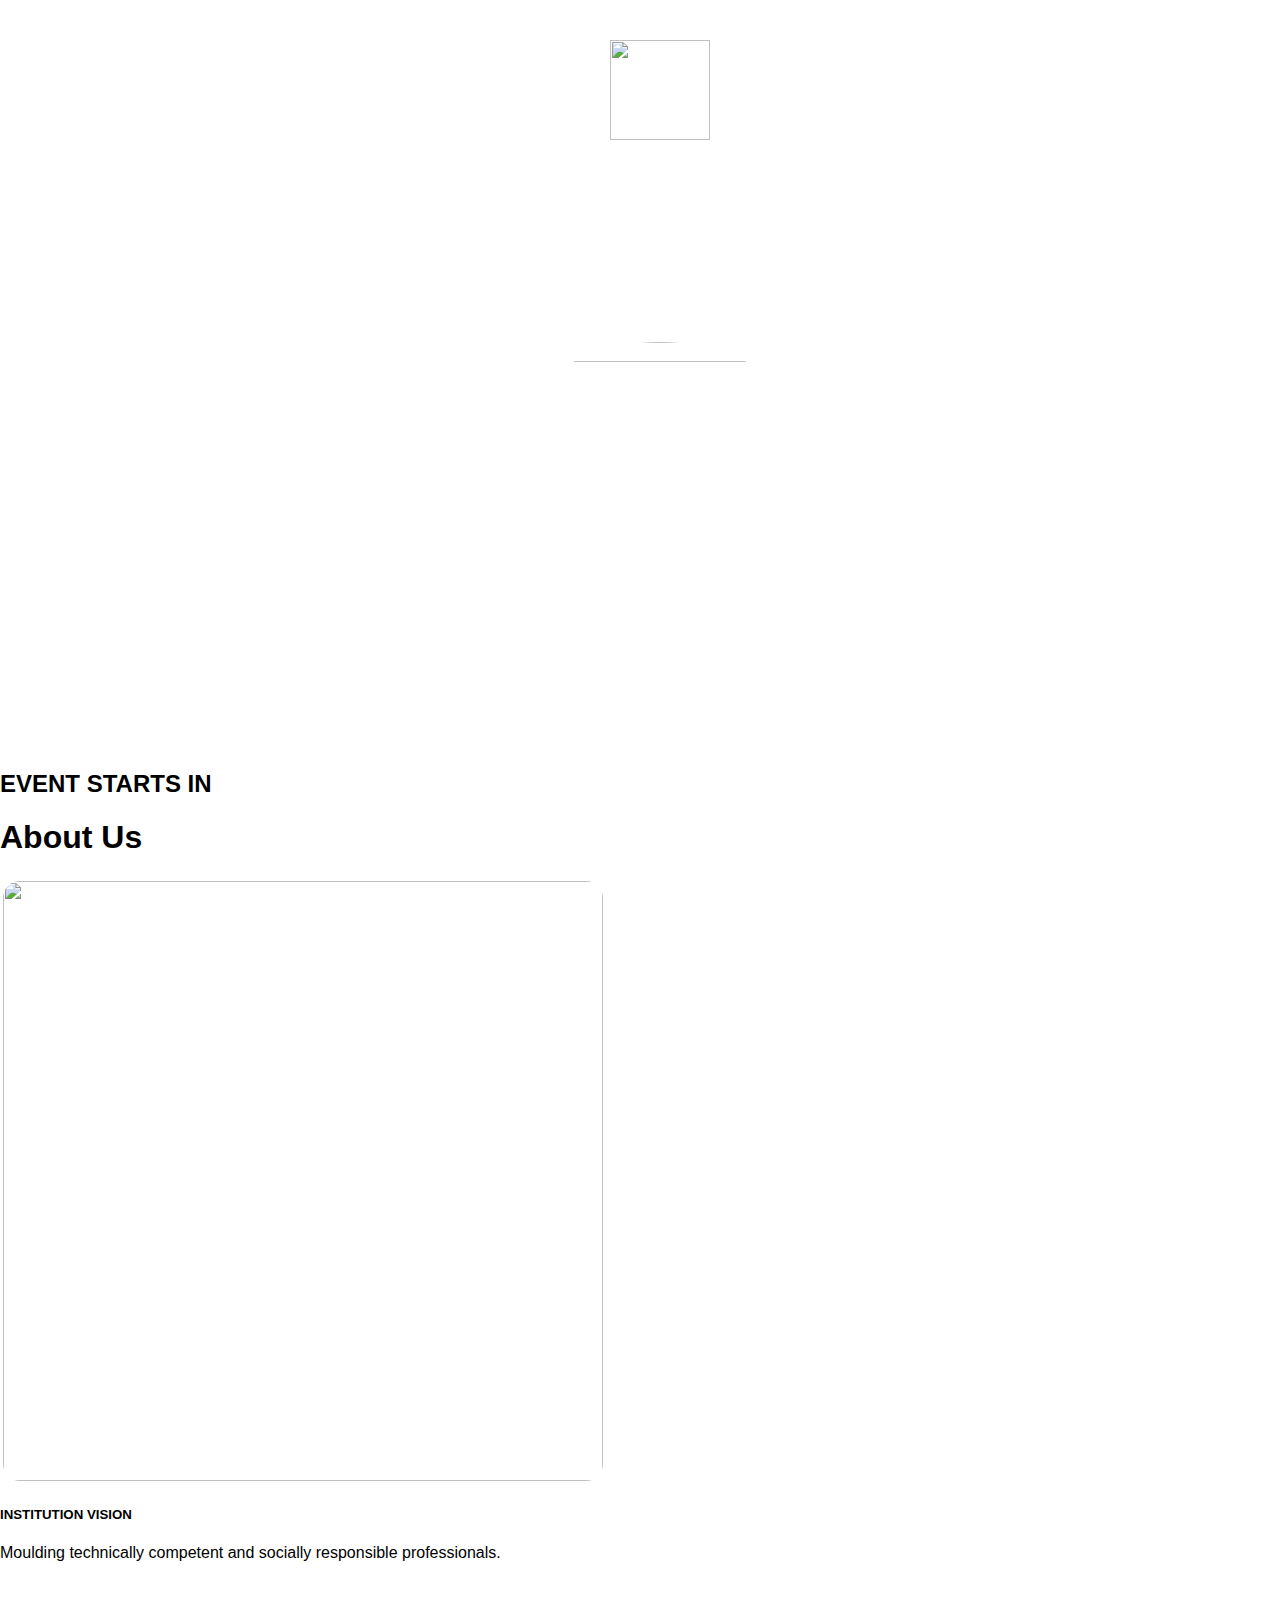
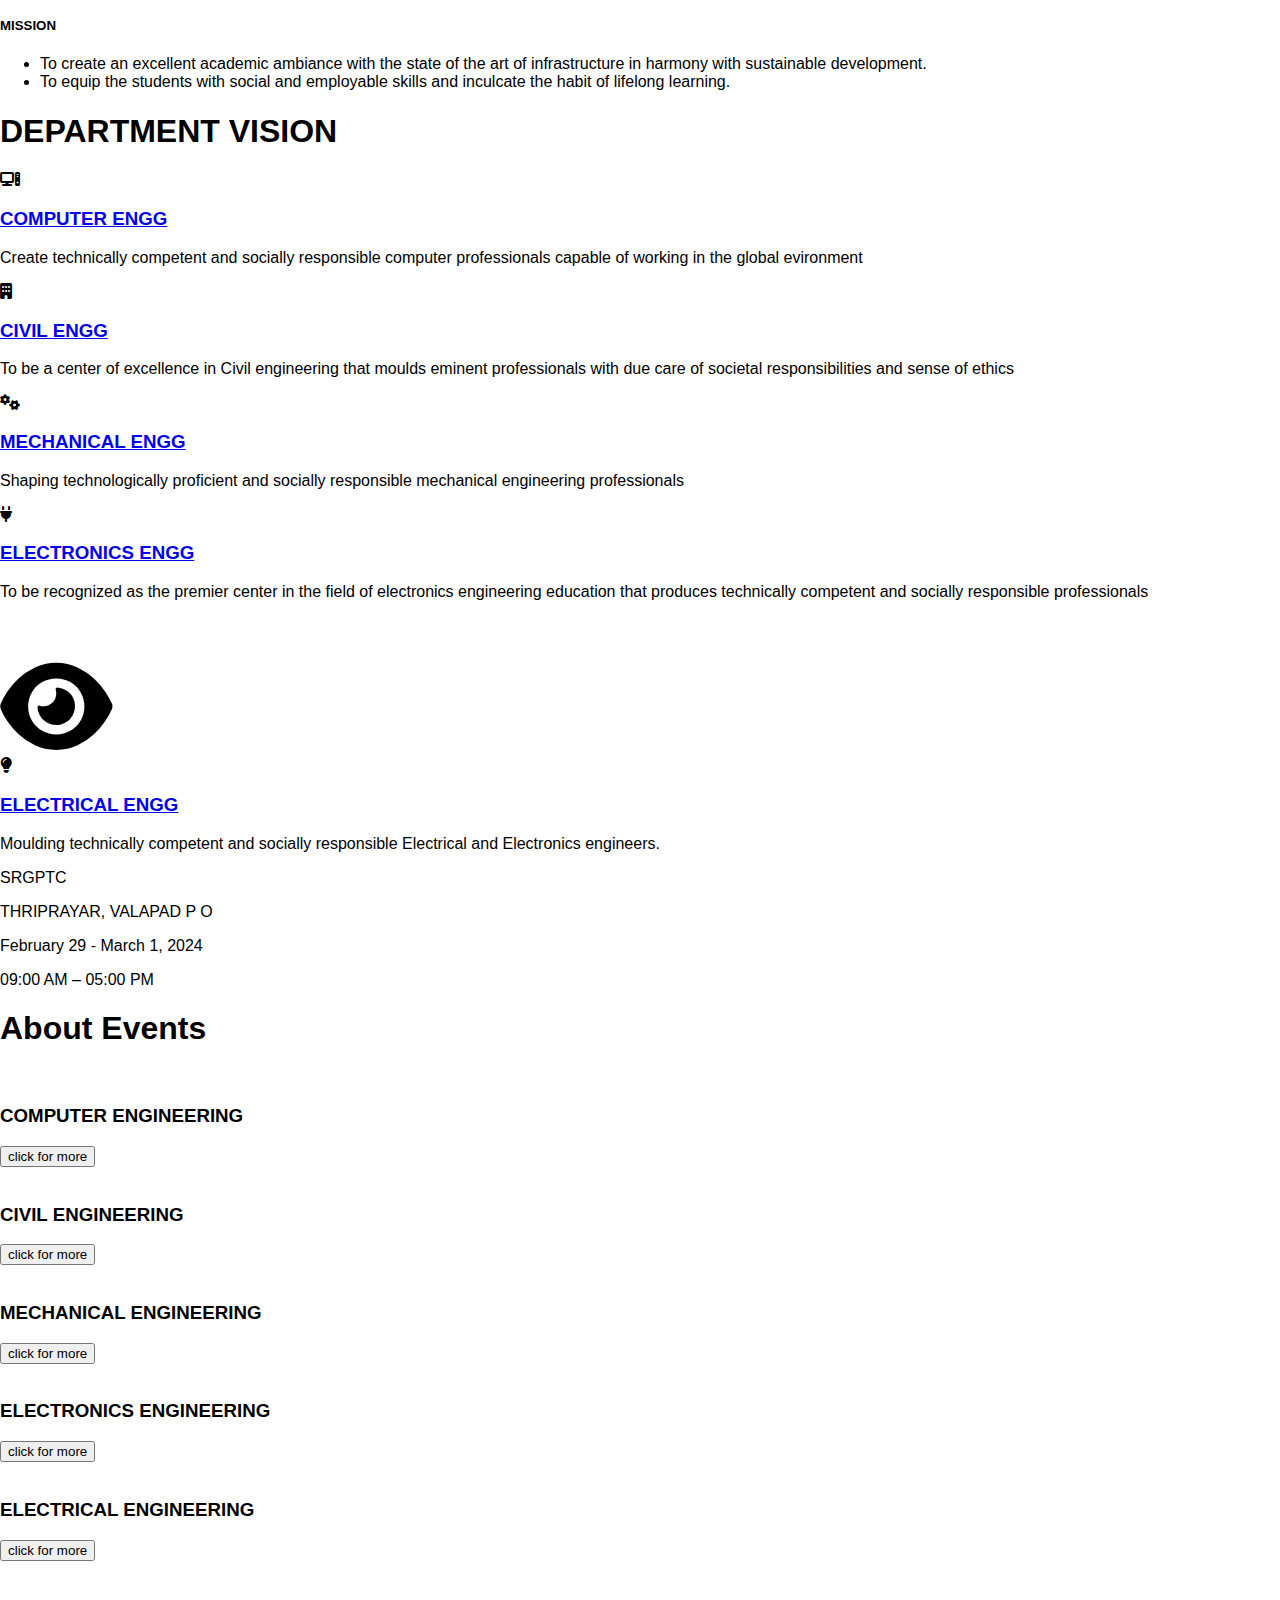
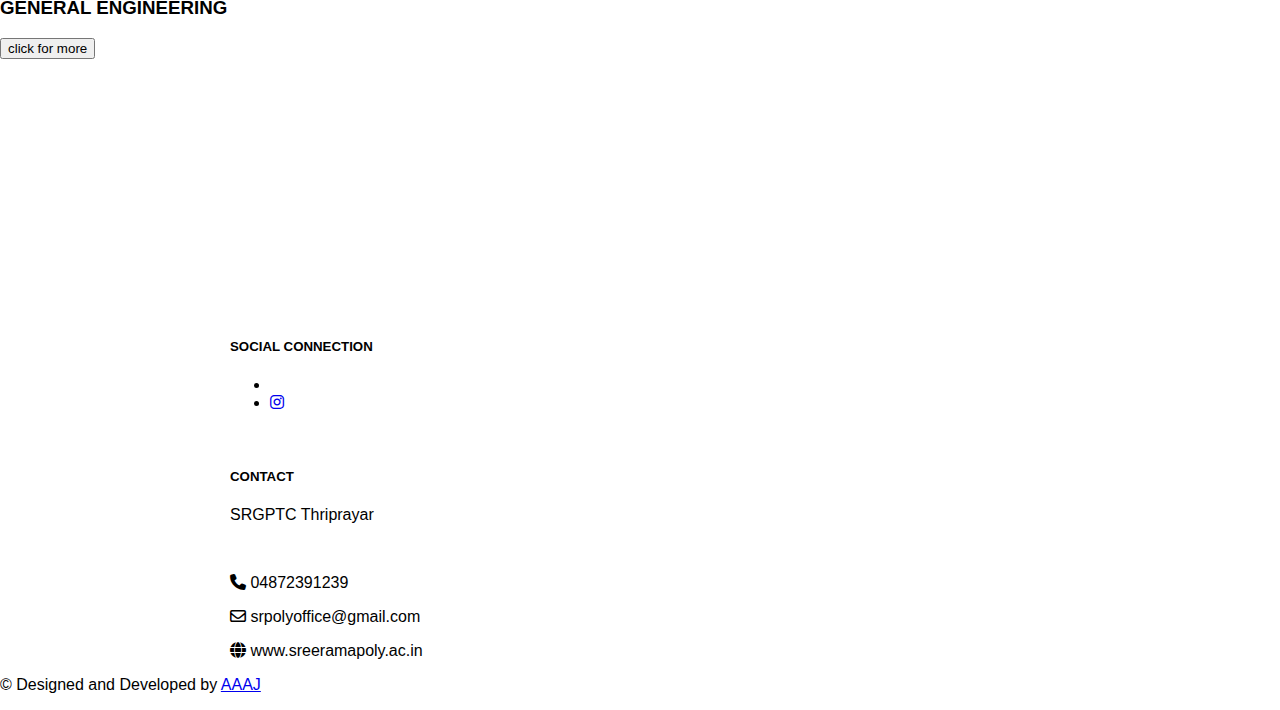
==== index.html @ 1ada5c92 "Add files via upload" ====
<!DOCTYPE html>
<html lang="en">
  <head>
    <!-- Required meta tags -->
    <meta charset="utf-8">
    <meta name="viewport" content="width=device-width, initial-scale=1, shrink-to-fit=no">

    <title>Abinitio 2K24</title>

    <!-- Bootstrap CSS -->
    <link rel="stylesheet" type="text/css" href="assets/css/bootstrap.min.css" >
    <!-- Icon -->
    <link rel="stylesheet" type="text/css" href="assets/fonts/line-icons.css">
    <!-- Slicknav -->
    <link rel="stylesheet" type="text/css" href="assets/css/slicknav.css">
    <!-- Nivo Lightbox -->
    <link rel="stylesheet" type="text/css" href="assets/css/nivo-lightbox.css" >
    <!-- Animate -->
    <link rel="stylesheet" type="text/css" href="assets/css/animate.css">
    <!-- Main Style -->
    <link rel="stylesheet" type="text/css" href="assets/css/main.css">
    <!-- Responsive Style -->
    <link rel="stylesheet" type="text/css" href="assets/css/responsive.css">
    <link rel="stylesheet" href="https://cdnjs.cloudflare.com/ajax/libs/font-awesome/6.5.1/css/all.min.css">
  </head>
  <body>

    <!-- Header Area wrapper Starts -->
    <header >
      <style>
        body {
            font-family: Arial, sans-serif;
            margin: 0;
            padding: 0;
            box-sizing: border-box;
        }

        .containers {
            width: 100%;
            max-width: 100%;
            margin: 0 auto;
            padding: 20px;
            text-align: center;
            background-size: cover;
            height: 710px;
            overflow-y: hidden;

        }
        #v{
          font-size: 100px;
          margin-top: 40px;
        }
        .inner-div {
            width: 900px; /* Set the width to 700px */
            margin: 0 auto; /* Center the inner-div horizontally */
         
            padding: 20px;
            border-radius: 10%;
            height: 670px;
            color: white;
          
           
        }
        .inner-div h1{
          font-size: 45px;
        }

       #pic2{
        
            max-width: 100%;
            height: auto;
            margin-bottom: 20px;
            border-radius: 50%;
        
       }
        @media screen and (max-width: 900px) {
        .inner-div {
          height: 440px;
            max-width: 100%; /* Adjust width for smaller screens */
        }
        .containers{
          max-width: 100%;
          background-size: cover;
          overflow-x: hidden;
          height: 470px;
          
        }
       #pic2 {
            width: 400px;
            height: 400px;
            border-radius: 20%;
            margin-top: -80px;
        }
        .pic{
          width: 50px;
          height: 50px;
        }
        .inner-div h1{
          font-size: 20px;
        }
    }
    </style>
</head>
<body>

<div class="containers" style="background-image: url('assets/img/slider/slide1.jpg');">
    <div class="inner-div">
        <img class="pic wow fadeInUp" src="assets/img/about/ab02450c-d21d-4014-bd0e-b411b7d92161_20240220_162726_0000(1).png" width="100px" height="100px">
        <h1 class=" wow fadeInUp">SREE RAMA GOVT. POLYTECHNIC COLLEGE, THRIPRAYAR.</h1>
        <p class=" wow fadeInUp">PRESENTS</p>            
        <img id="pic2" class="wow bounceIn heading" data-wow-delay="1s" src="assets/img/about/logo-removebg-preview.png" width="400px" height="400px">
    </div>
</div>

    </header>
    <!-- Header Area wrapper End -->

    <!-- Coundown Section Start -->
    <section class="countdown-timer section-padding">
      <div class="container">
        <div class="row text-center">
          <div class="col-md-12 col-sm-12 col-xs-12">
            <div class="heading-count">
              <h2 class="wow fadeInDown" data-wow-delay="0.2s">EVENT STARTS IN </h2>
              <div class="timer">
                <script src="https://static.elfsight.com/platform/platform.js" data-use-service-core defer></script>
<div class="elfsight-app-ce93bc02-f24c-4595-971c-3be0f6fdb427" data-elfsight-app-lazy></div>
    </div>
            </div>
          </div>
          
          </div>
        </div>
      </div>
    </section>
    <div class="about">
      <section id="event-slides " class="section-padding" >
        <div class="container " >
          <div class="row">
            <div class="col-12">
              <div class="section-title-header text-center">
                <h1 class="section-title wow fadeInUp" data-wow-delay="0.2s">About Us</h1>
               
              </div>
            </div >
            <div class="col-md-6 col-lg-6 col-xs-12 wow fadeInRight" data-wow-delay="0.3s">
              <div class="video">
                <img class="img-fluid" src="assets/img/about/college.jpg" alt="" width="600px" height="600px" style="border: 3px solid white; border-radius: 20px;">
              </div>
            </div>
            <div class="col-md-6 col-lg-6 col-xs-12 wow fadeInLeft" data-wow-delay="0.3s">
              
              <h5 id="ah" class="intro-title">INSTITUTION VISION</h5>
              <p class="visionp"> Moulding technically competent and socially responsible professionals. 
              </p><br>
              <h5 id="ah" class="intro-title">MISSION</h5>
              <ul class="list">
                <li> To create an excellent academic ambiance with the state of the art of infrastructure in harmony with sustainable development.</li>
                <li> To equip the students with social and employable skills and inculcate the habit of lifelong learning.</li>
            
              </ul>
            </div>
          </div>
        </div>
      </section>
    </div>
    
    <!-- Coundown Section End -->

     <!-- Services Section Start -->
    <section id="services" class="services section-padding">
      <div class="container">
        <div class="row">
          <div class="col-12">
            <div class="section-title-header text-center">
              <h1 class="section-title wow fadeInUp" data-wow-delay="0.2s">DEPARTMENT VISION</h1>
             
            </div>
          </div>
        </div>
        <div class="row services-wrapper">
          <!-- Services item -->
          <div class="col-md-6 col-lg-4 col-xs-12 padding-none">
            <div class="services-item wow fadeInDown" data-wow-delay="0.2s">
              <div class="services-content">
                <div class="icon">
                  <i class="fa-solid fa-computer"></i>
                </div>
                <h3><a href="#">COMPUTER ENGG</a></h3>
                <p>Create technically competent and socially responsible computer professionals capable of working in the global evironment</p>
                
              </div>
            </div>
          </div>
          <!-- Services item -->
          <div class="col-md-6 col-lg-4 col-xs-12 padding-none">
            <div class="services-item wow fadeInDown" data-wow-delay="0.4s">
             
              <div class="services-content">
                <div class="icon">
                  <i class="fa-solid fa-building"></i>
                </div>
                <h3><a href="#">CIVIL ENGG</a></h3>
                <p>To be a center of excellence in Civil engineering that moulds eminent professionals with due care of societal responsibilities and sense of ethics</p>
              </div>
            </div>
          </div>
          <!-- Services item -->
          <div class="col-md-6 col-lg-4 col-xs-12 padding-none">
            <div class="services-item wow fadeInDown" data-wow-delay="0.6s">
              <div class="icon">
                <i class="fa-solid fa-gears"></i>
              </div>
              <div class="services-content">
                <h3><a href="#">MECHANICAL ENGG</a></h3>
                <p>Shaping technologically proficient and socially responsible mechanical engineering professionals</p>
              </div>
            </div>
          </div>
          <!-- Services item -->
          <div class="col-md-6 col-lg-4 col-xs-12 padding-none">
            <div class="services-item wow fadeInDown" data-wow-delay="0.8s">
              <div class="icon">
                <i class="fa-solid fa-plug"></i>
              </div>
              <div class="services-content">
                <h3><a href="#">ELECTRONICS ENGG</a></h3>
                <p>To be recognized as the premier center in the field of electronics engineering education that produces technically competent and socially responsible professionals</p>
              </div>
            </div>
          </div>
           <!-- Services item -->
          <div class="col-md-6 col-lg-4 col-xs-12 padding-none">
            <div class="services-item wow fadeInDown" data-wow-delay="1s">
             
              <div class="services-content">
                <i id="v" class="fa-solid fa-eye"></i>
              </div>
            </div>
          </div>
           <!-- Services item -->
          <div class="col-md-6 col-lg-4 col-xs-12 padding-none">
            <div class="services-item wow fadeInDown" data-wow-delay="1.2s">
              <div class="icon">
                <i class="fa-solid fa-lightbulb"></i>
              </div>
              <div class="services-content">
                <h3><a href="#">ELECTRICAL ENGG</a></h3>
                <p>Moulding technically competent and socially responsible Electrical and Electronics engineers.
                </p>
              </div>
            </div>
          </div>
          
        </div>
      </div>
    </section>
    <!-- Services Section End -->
    

    <section class="counter-section section-padding">
      <div class="container">
        <div class="row">
          <!-- Counter Item -->
          <div class="col-md-6 col-lg-6 col-xs-12 work-counter-widget text-center">
            <div class="counter wow fadeInRight" data-wow-delay="0.3s">
              <div class="icon"><i class="lni-map"></i></div>
              <p>SRGPTC </p>
              <span>THRIPRAYAR, VALAPAD P O </span>
            </div>
          </div>
          <!-- Counter Item -->
          <div class="col-md-6 col-lg-6 col-xs-12 work-counter-widget text-center">
            <div class="counter wow fadeInRight" data-wow-delay="0.6s">
              <div class="icon"><i class="lni-timer"></i></div>
              <p>February 29 - March 1, 2024</p>
              <span>09:00 AM – 05:00 PM</span>
            </div>
          </div>
          <!-- Counter Item -->
          
          
        </div>
      </div>
    </section>
 
    <!-- About Section Start -->
    <section id="about" class="section-padding">
      <div class="container">
        <div class="row">
          <div class="col-12">
            <div class="section-title-header text-center">
              <h1 class="section-title wow fadeInUp" data-wow-delay="0.2s">About Events</h1>
              
            </div>
          </div>
        </div>
        <div class="row">
          <div class="col-xs-12 col-md-6 col-lg-4">
            <div class="about-item">
              <a href="ct.html"><img class="img-fluid" src="assets/img/about/image.jpg" alt=""></a>
              <div class="about-text">
                <h3>COMPUTER ENGINEERING</h3>
              <button class="btnn">click for more</button>
              </div>
            </div>
          </div>
          <div class="col-xs-12 col-md-6 col-lg-4">
            <div class="about-item">
             <a href="civil.html"> <img class="img-fluid" src="assets/img/about/civil.jpg" alt=""></a>
              <div class="about-text">
                <h3>CIVIL ENGINEERING</h3>
                <button class="btnn">click for more</button>
                
              </div>
            </div>
          </div>
          <div class="col-xs-12 col-md-6 col-lg-4">
            <div class="about-item">
              <a href="mech.html"><img class="img-fluid" src="assets/img/about/mech.jpg" alt=""></a>
              <div class="about-text">
                <h3>MECHANICAL ENGINEERING</h3>
                <button class="btnn">click for more</button>
                
              </div>
            </div>
          </div>
          <div class="col-xs-12 col-md-6 col-lg-4">
            <div class="about-item">
              <a href="el.html"><img class="img-fluid" src="assets/img/about/el.jpg" alt=""></a>
              <div class="about-text">
                <h3>ELECTRONICS ENGINEERING</h3>
                <button class="btnn">click for more</button>
                
              </div>
            </div>
          </div>
          <div class="col-xs-12 col-md-6 col-lg-4">
            <div class="about-item">
              <a href="eee.html"><img class="img-fluid" src="assets/img/about/elec.jpg" alt=""></a>
              <div class="about-text">
                <h3>ELECTRICAL ENGINEERING</h3>
               <button class="btnn">click for more</button>
                
              </div>
            </div>
          </div>
          <div class="col-xs-12 col-md-6 col-lg-4">
            <div class="about-item">
              <a href="institution.html"><img class="img-fluid" src="assets/img/about/gen.jpg" alt=""></a>
              <div class="about-text">
                <h3>GENERAL ENGINEERING</h3>
                <button class="btnn">click for more</button>
                
              </div>
            </div>
          </div>
          
        </div>
      </div>
    </section>
    <!-- About Section End -->

    <!-- Counter Area Start-->
    
    <!-- Counter Area End-->

    <!-- Schedule Section Start -->
    
    <!-- Schedule Section End -->

    <!-- Team Section Start -->
    

    <!-- Gallary Section Start -->
    
    <!-- Gallary Section End -->

    <!-- Ask Question Section Start -->
   

    <!-- Sponsors Section Start -->
    <!-- Sponsors Section End -->

    <!-- Ticket Pricing Area Start -->
    
    

    
    
    <!-- Event Slides Section End -->

    <!-- Blog Section Start -->
    
    <!-- Blog Section End -->

    <!-- Subscribe Area Start -->
  
    <!-- Subscribe Area End -->

    <!-- Map Section Start -->
    <section id="google-map-area">
      <div class="container-fluid">
        <div class="row">
        </div>
      </div>
    </section>
    <!-- Map Section End -->

    <!-- Contact Us Section -->
    
    <!-- Contact Us Section End -->

    <!-- Footer Section Start -->
    <footer id="footer" class="footer-area section-padding">
      <div class="container">
        <div class="row">
          
          
        <style>
          @media screen and (max-width: 900px) {
           .map iframe{
            width:120px ; 
             height: 120px;
             
           }
           .map{
            margin-left: -210px;
            margin-top: 90px;
           }
           .widget{
            margin-left: -85px;
            margin-top: -130px;
            font-size: 1px;
           }
           #foot2 p{
            margin-left: -25px;
           }
           
          .footer-social{
            margin-left: -25px;

          }
          .widget-title{
            margin-left: -25px;

          }
          ul{
            margin-left: 10px;
          }
        }

          #dev{
            margin-left: -50px;
          }
          #foot{
            margin-top: 5%;
            display: flex;
            
          }
          #foot h3{
            margin-right: 10px;
          }
          #foot2{
            margin-top: 5%;
            margin-left: 230px;
            margin-top: -30px;
          }
          .map iframe{
            margin-left: 200px;
            margin-top: -80px;
          }
          .footing{
            width: 300px;
            height: 300px;
            margin-left: -210px;
            margin-top: -80px;
          }
          .f h3{
            margin-left: -150px;
            margin-top: -80px;

          }
          .con{
            color: white;
            list-style: none;
          }
          .developers{
            width: 200px;
            height: 200px;
          }
        </style>
        
          <div id="foot" class="col-md-6 col-lg-3 col-sm-6 col-xs-12 wow fadeInUp" data-wow-delay="0.4s">
            
            <!-- /.widget -->
            <div class="map">
              <iframe src="https://www.google.com/maps/embed?pb=!1m18!1m12!1m3!1d3924.0737172394784!2d76.10749377596535!3d10.415719989711985!2m3!1f0!2f0!3f0!3m2!1i1024!2i768!4f13.1!3m3!1m2!1s0x3ba7f368170f8a53%3A0x8cdce4d5cfda1471!2sSree%20Rama%20Government%20Polytechnic%20College!5e0!3m2!1sen!2sin!4v1708581587283!5m2!1sen!2sin" width="300px" height="300px" style="border:0;" allowfullscreen="" loading="lazy" referrerpolicy="no-referrer-when-downgrade"></iframe>
            </div>


          </div>
          <div  id="foot2" class="col-md-6 col-lg-3 col-sm- col-xs-12 wow fadeInUp" data-wow-delay="0.4s">
            <div class="widget">
              <h5 class="widget-title">SOCIAL CONNECTION</h5>
              <ul class="footer-social">
                <li><a class="facebook" href="https://www.facebook.com/srgptc/photos_by"><i class="lni-facebook-filled"></i></a></li>
                <li><a class="twitter" href="https://www.instagram.com/srgptc/?igsh=MTl0MzJ5bW9sdnE0ZA%3D%3D"><i class="fa-brands fa-instagram"></i></a></li>
                
              </ul>
              <br>
              <h5 class="widget-title">CONTACT</h5>
              <p>SRGPTC Thriprayar</p><br>
              
                <p ><i class="fa-solid fa-phone"></i> 04872391239</p>
               <p class="gamil"><i class="fa-regular fa-envelope"></i> srpolyoffice@gmail.com</p>
               <p class="web"><i class="fa-solid fa-globe"></i> www.sreeramapoly.ac.in</p>
           
            </div>

          </div>
        </div>
      </div>
    </footer>
    <!-- Footer Section End -->

    <div id="copyright">
      <div class="container">
        <div class="row">
          <div class="col-md-12">
            <div class="site-info">
              <p>© Designed and Developed by <a href="http://uideck.com" rel="nofollow">AAAJ</a></p>
            </div>      
          </div>
        </div>
      </div>
    </div>

    <!-- Go to Top Link -->
    <a href="#" class="back-to-top">
    	<i class="lni-chevron-up"></i>
    </a>

    <div id="preloader">
      <div class="sk-circle">
        <div class="sk-circle1 sk-child"></div>
        <div class="sk-circle2 sk-child"></div>
        <div class="sk-circle3 sk-child"></div>
        <div class="sk-circle4 sk-child"></div>
        <div class="sk-circle5 sk-child"></div>
        <div class="sk-circle6 sk-child"></div>
        <div class="sk-circle7 sk-child"></div>
        <div class="sk-circle8 sk-child"></div>
        <div class="sk-circle9 sk-child"></div>
        <div class="sk-circle10 sk-child"></div>
        <div class="sk-circle11 sk-child"></div>
        <div class="sk-circle12 sk-child"></div>
      </div>
    </div>

    <!-- jQuery first, then Popper.js, then Bootstrap JS -->
    <script src="assets/js/jquery-min.js"></script>
    <script src="assets/js/popper.min.js"></script>
    <script src="assets/js/bootstrap.min.js"></script>
    <script src="assets/js/jquery.countdown.min.js"></script>
    <script src="assets/js/jquery.nav.js"></script>
    <script src="assets/js/jquery.easing.min.js"></script>
    <script src="assets/js/wow.js"></script>
    <script src="assets/js/jquery.slicknav.js"></script>
    <script src="assets/js/nivo-lightbox.js"></script>
    <script src="assets/js/main.js"></script>
  </body>
</html>
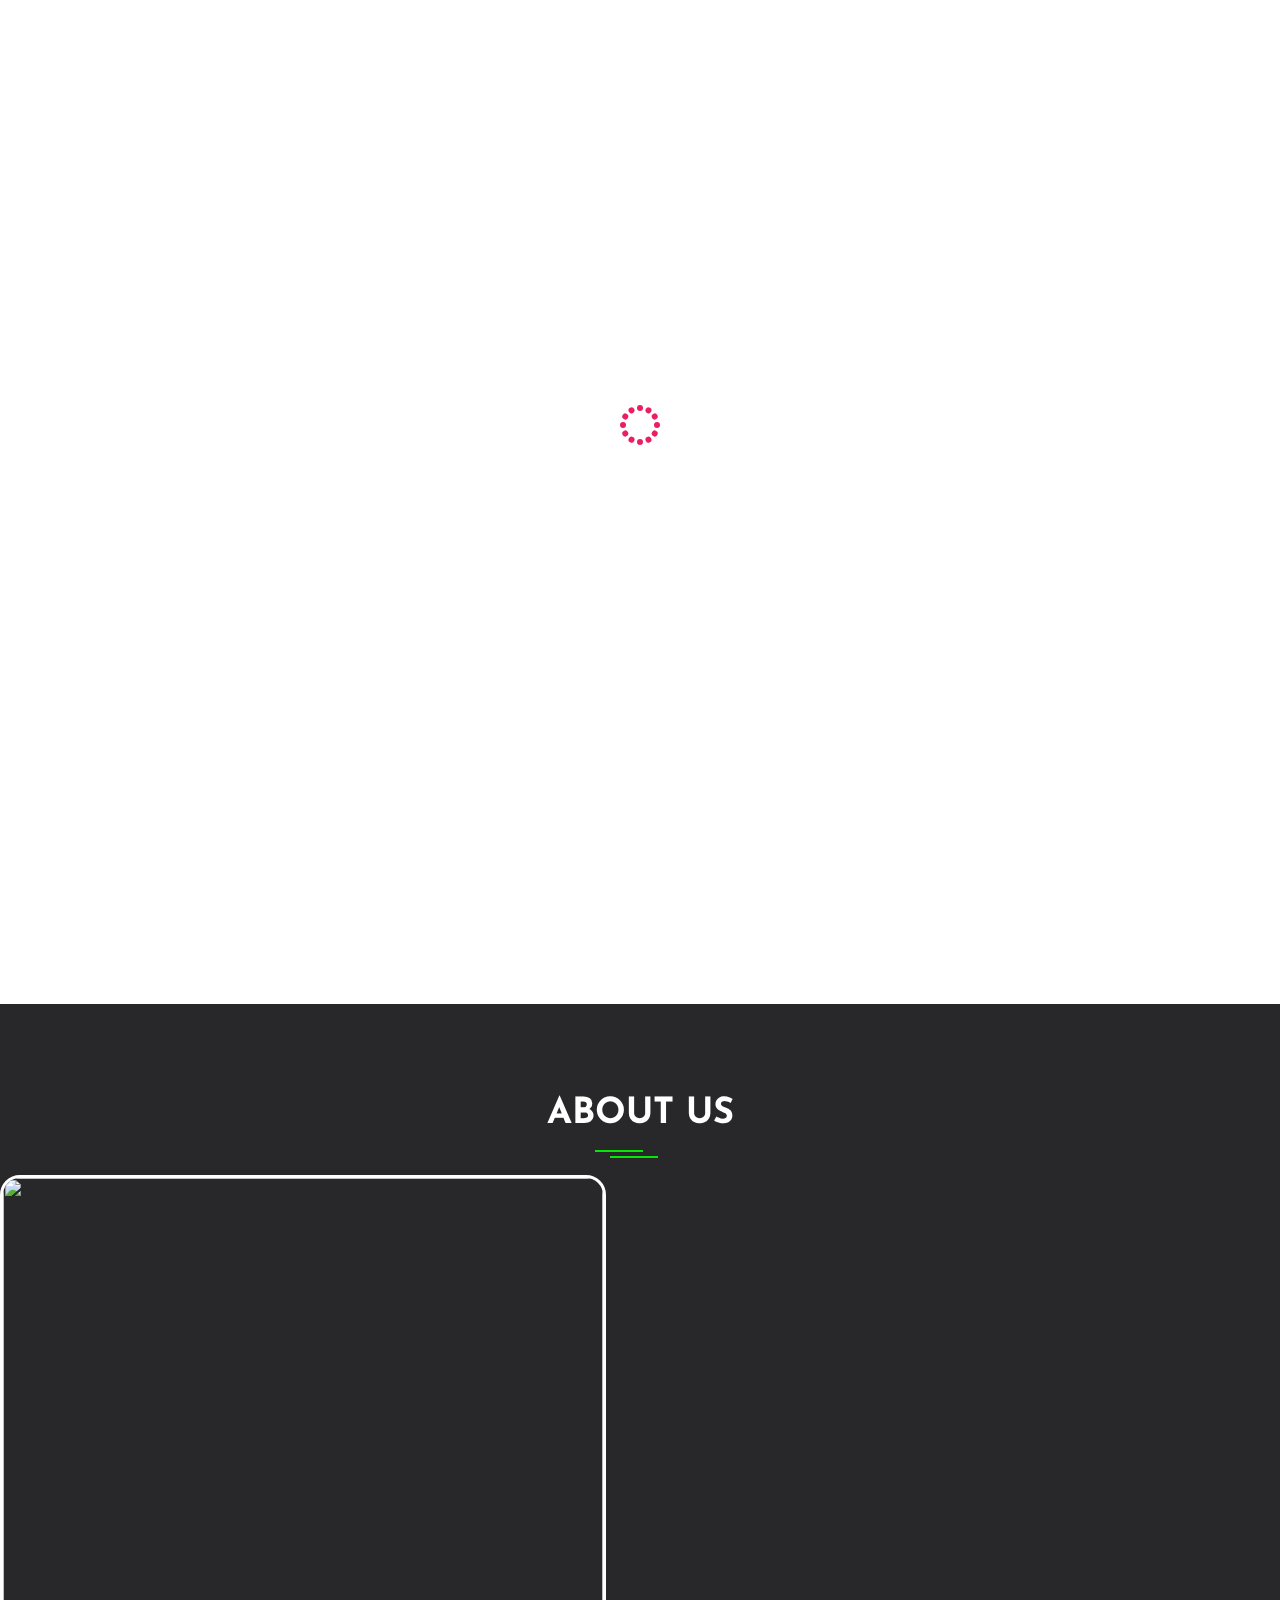
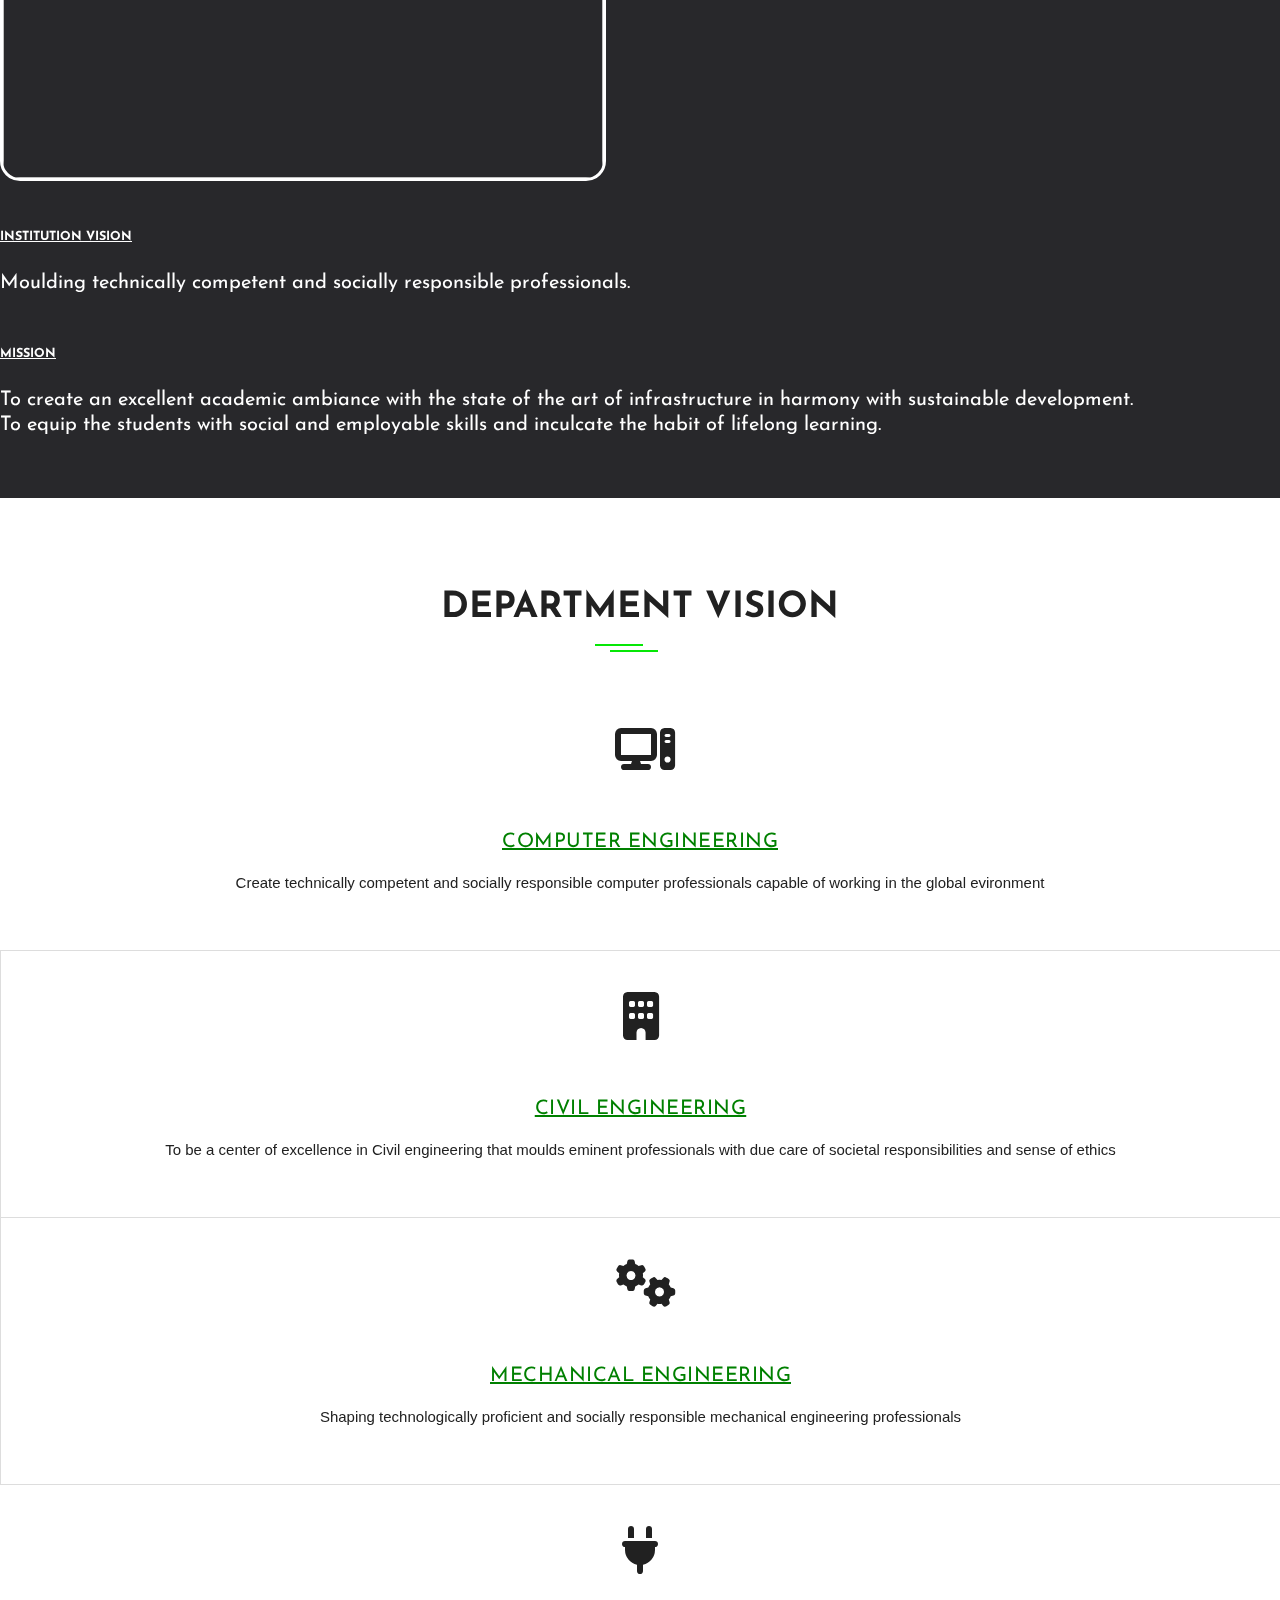
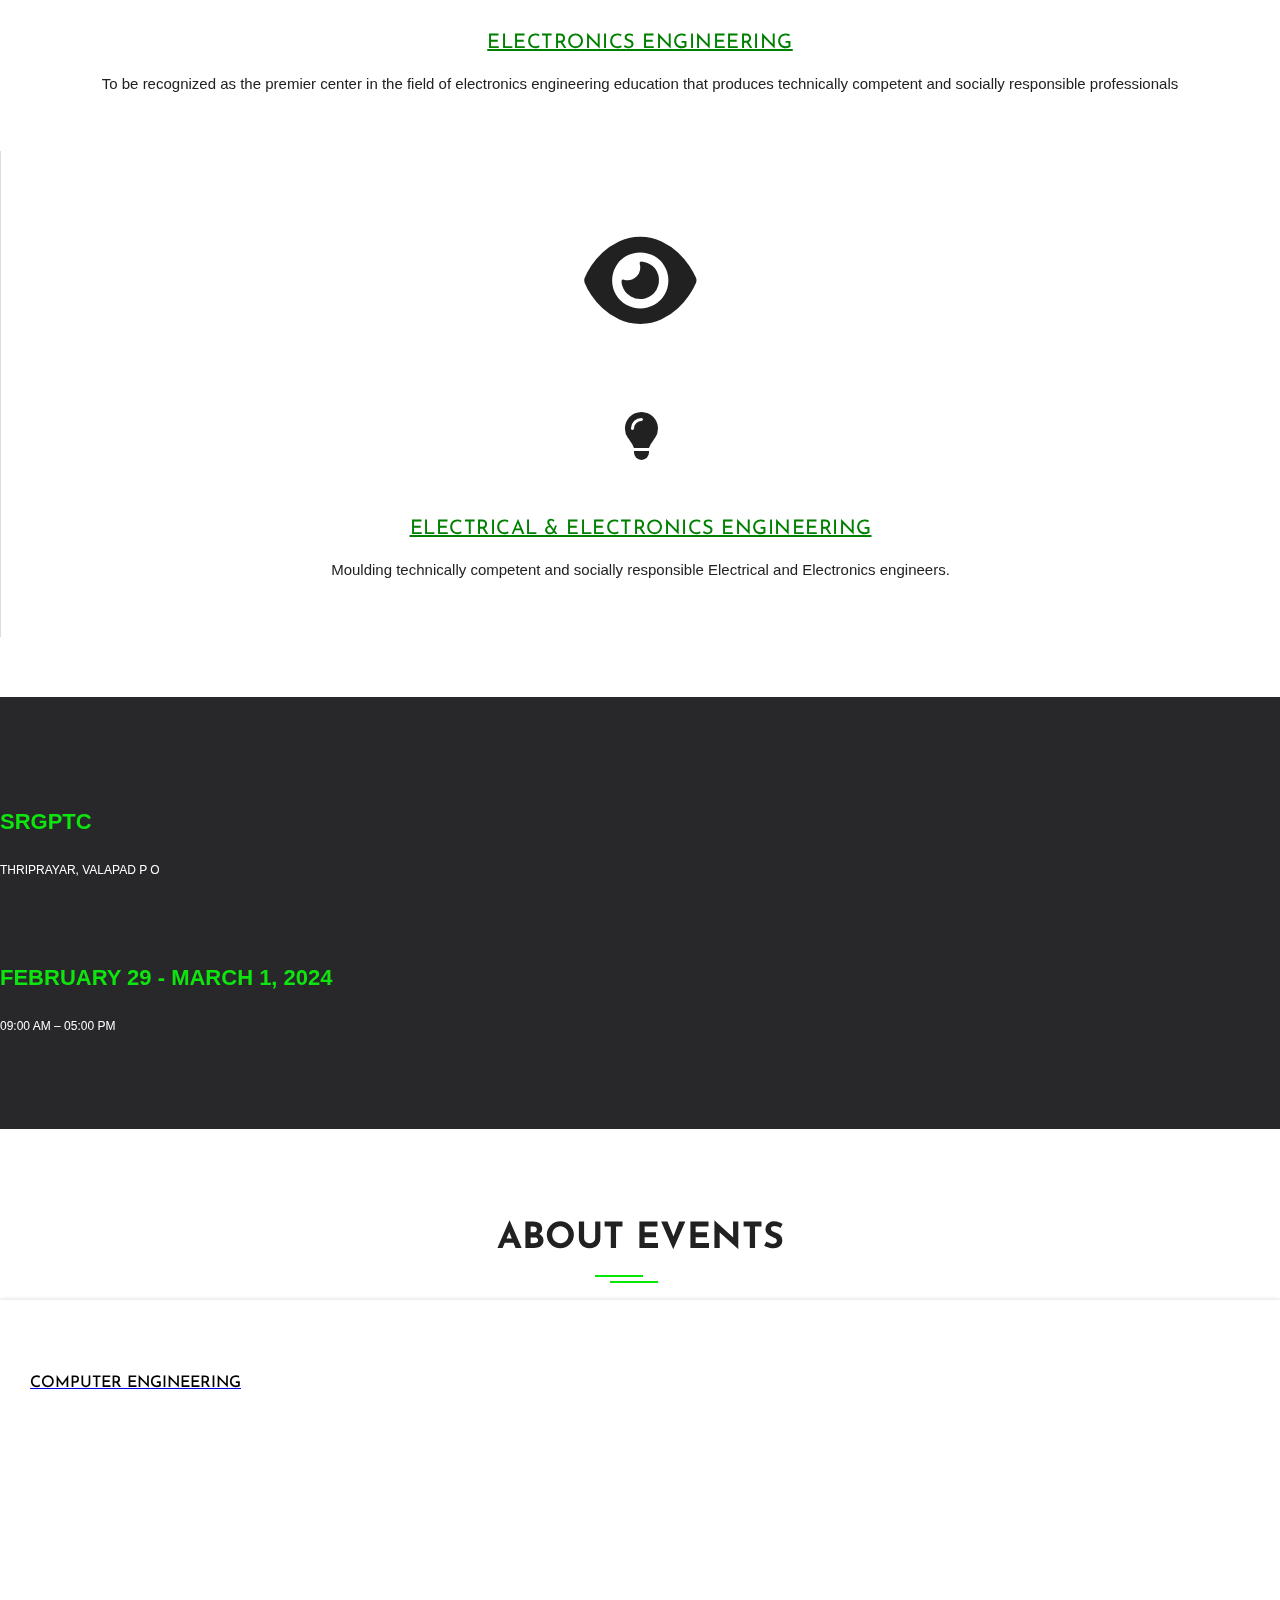
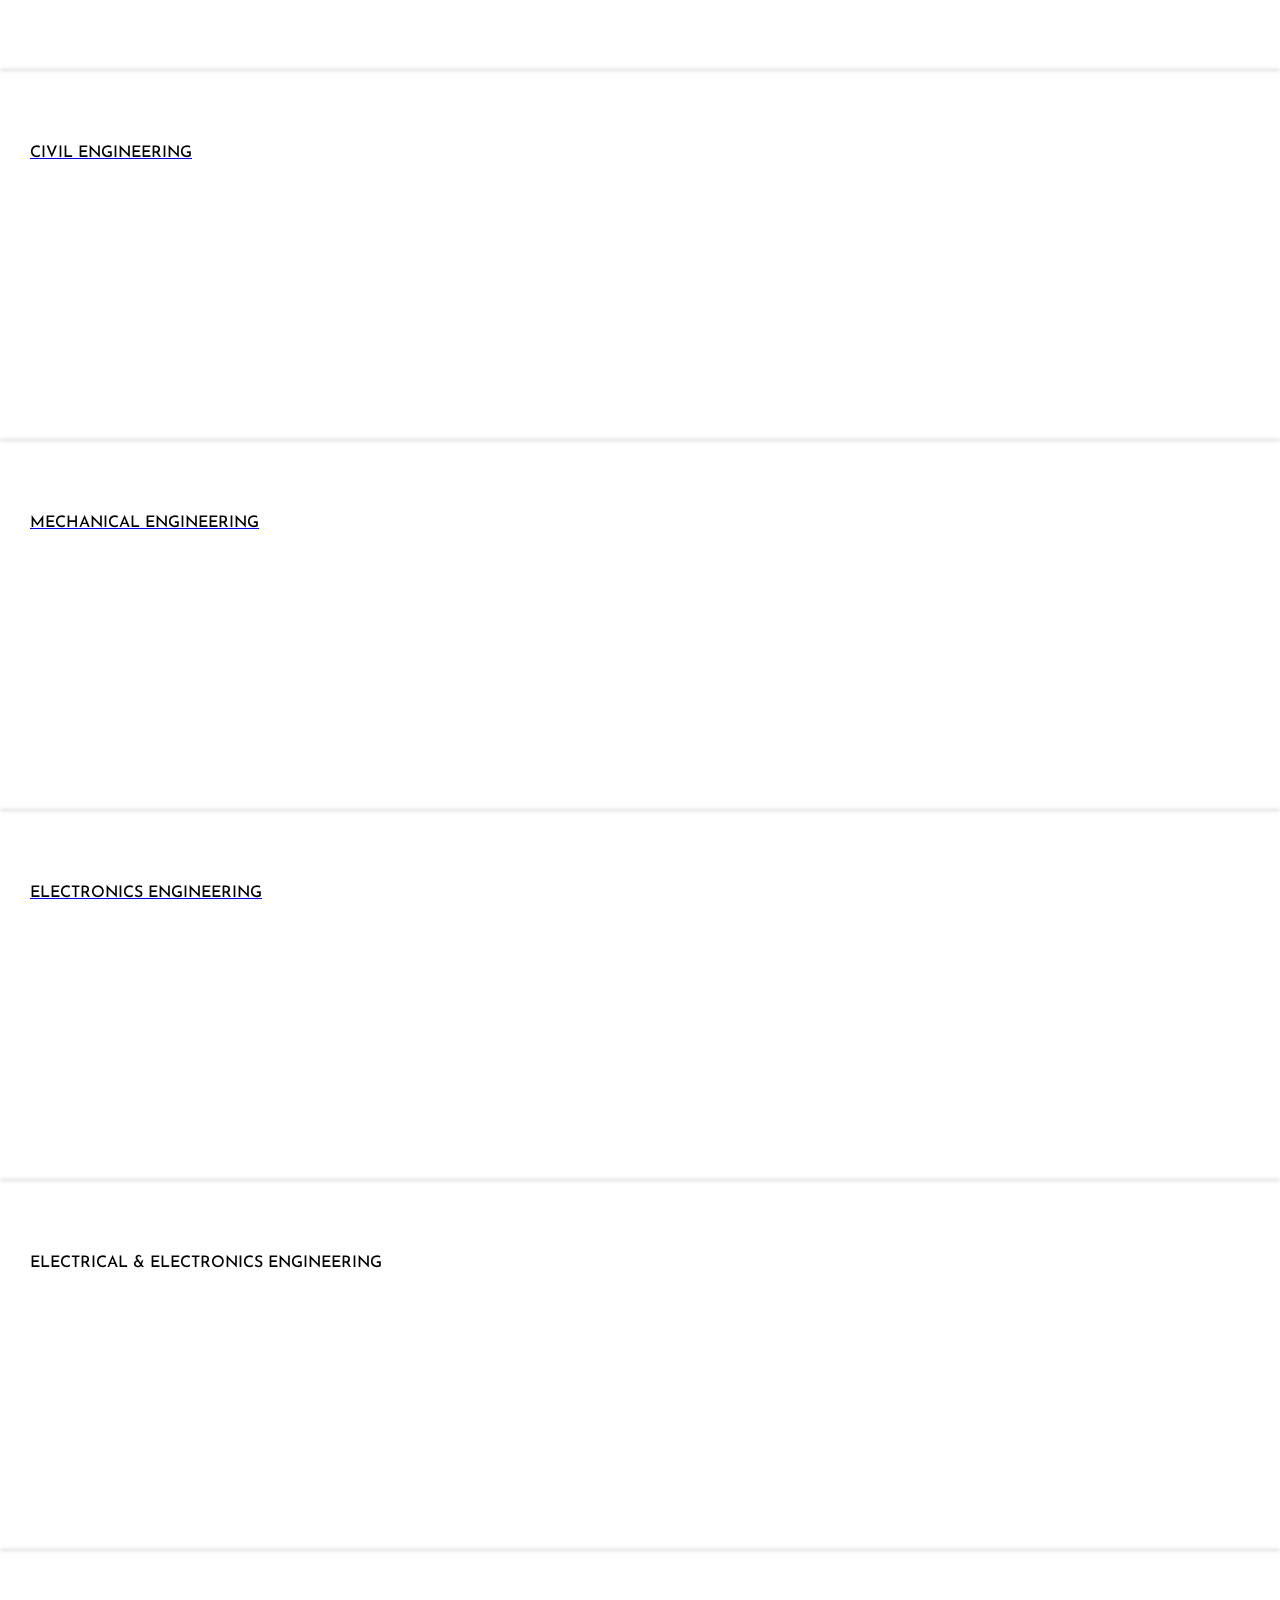
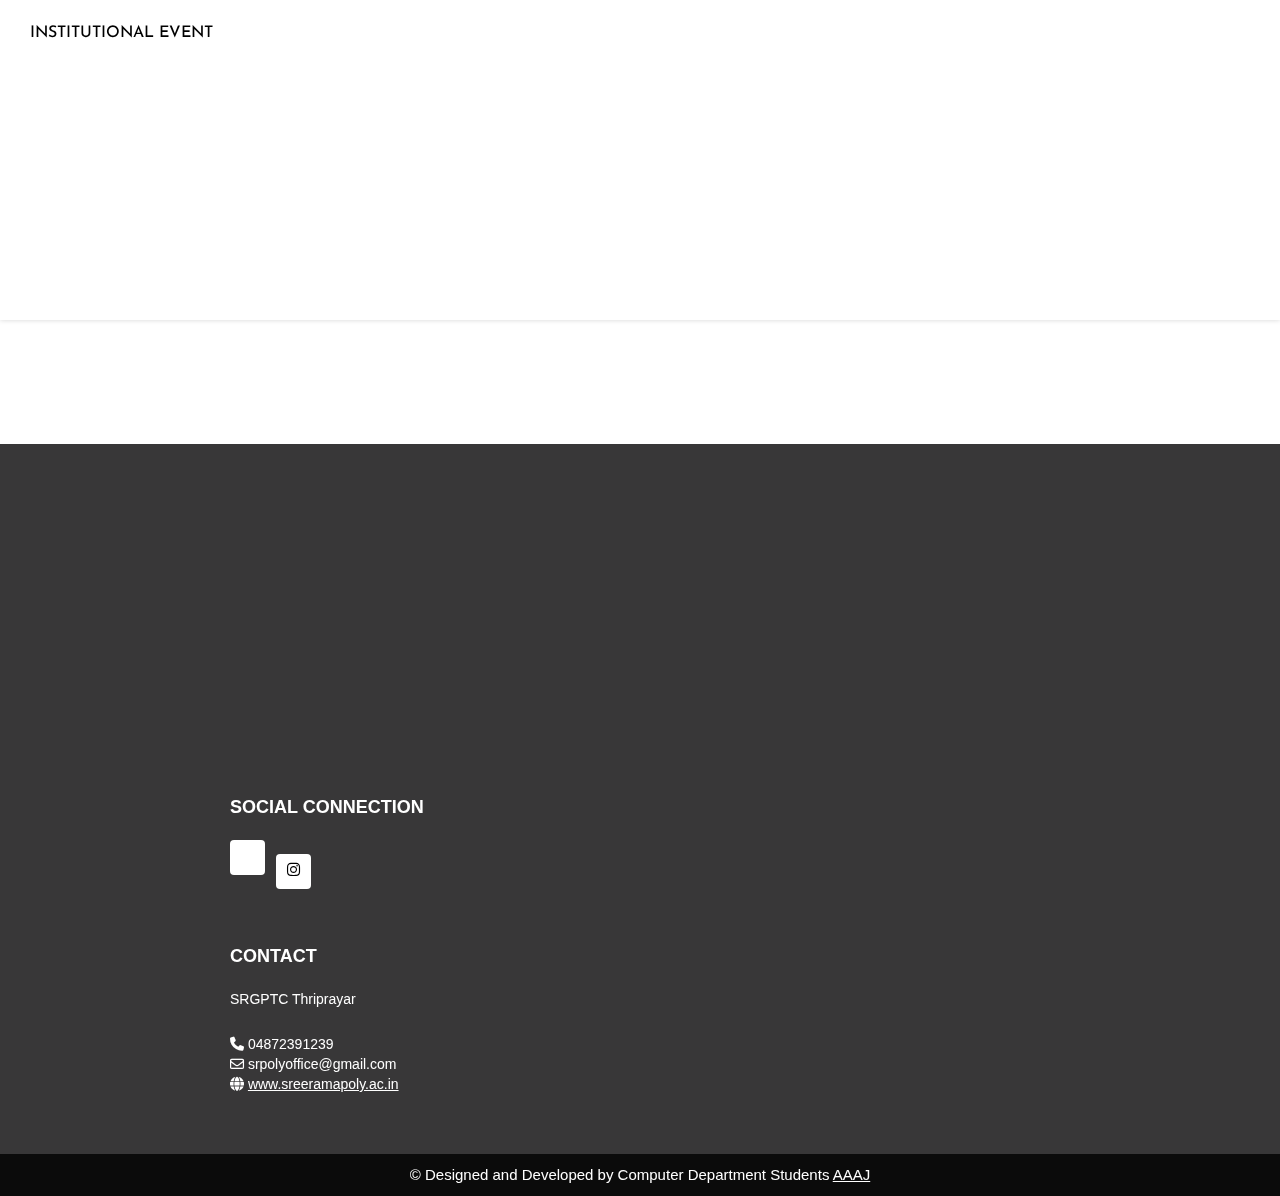
==== commit 00ff93c4: "Add files via upload" ====
--- a/index.html
+++ b/index.html
@@ -46,10 +46,17 @@
             overflow-y: hidden;
 
         }
+        
         #v{
           font-size: 100px;
           margin-top: 40px;
         }
+       #sree{
+        font-size: 29px;
+       }
+       #ah{
+        font-family: 'Josefin Sans', sans-serif;
+       }
         .inner-div {
             width: 900px; /* Set the width to 700px */
             margin: 0 auto; /* Center the inner-div horizontally */
@@ -67,10 +74,12 @@
 
        #pic2{
         
-            max-width: 100%;
-            height: auto;
-            margin-bottom: 20px;
-            border-radius: 50%;
+        max-width: 100%;
+        height: 625px;
+        margin-bottom: 51px;
+        border-radius: 50%;
+        width: 619px;
+        margin-top: -129px;
         
        }
         @media screen and (max-width: 900px) {
@@ -87,7 +96,7 @@
         }
        #pic2 {
             width: 400px;
-            height: 400px;
+            height: 343px;
             border-radius: 20%;
             margin-top: -80px;
         }
@@ -96,7 +105,11 @@
           height: 50px;
         }
         .inner-div h1{
-          font-size: 20px;
+          font-size: 11px;
+        }
+        #present{
+          font-size: 10px;
+          font-weight: bold;
         }
     }
     </style>
@@ -106,8 +119,8 @@
 <div class="containers" style="background-image: url('assets/img/slider/slide1.jpg');">
     <div class="inner-div">
         <img class="pic wow fadeInUp" src="assets/img/about/ab02450c-d21d-4014-bd0e-b411b7d92161_20240220_162726_0000(1).png" width="100px" height="100px">
-        <h1 class=" wow fadeInUp">SREE RAMA GOVT. POLYTECHNIC COLLEGE, THRIPRAYAR.</h1>
-        <p class=" wow fadeInUp">PRESENTS</p>            
+        <h1 id="sree" class=" wow fadeInUp">SREE RAMA GOVT. POLYTECHNIC COLLEGE, THRIPRAYAR.</h1>
+        <p id="present" class=" wow fadeInUp">PRESENTS</p>            
         <img id="pic2" class="wow bounceIn heading" data-wow-delay="1s" src="assets/img/about/logo-removebg-preview.png" width="400px" height="400px">
     </div>
 </div>
@@ -150,10 +163,10 @@
             </div>
             <div class="col-md-6 col-lg-6 col-xs-12 wow fadeInLeft" data-wow-delay="0.3s">
               
-              <h5 id="ah" class="intro-title">INSTITUTION VISION</h5>
+              <h5 id="ah" class="intro-title" style="padding-top: 19px;"><u>INSTITUTION VISION</u></h5>
               <p class="visionp"> Moulding technically competent and socially responsible professionals. 
               </p><br>
-              <h5 id="ah" class="intro-title">MISSION</h5>
+              <h5 id="ah" class="intro-title"><u>MISSION</u></h5>
               <ul class="list">
                 <li> To create an excellent academic ambiance with the state of the art of infrastructure in harmony with sustainable development.</li>
                 <li> To equip the students with social and employable skills and inculcate the habit of lifelong learning.</li>
@@ -186,7 +199,7 @@
                 <div class="icon">
                   <i class="fa-solid fa-computer"></i>
                 </div>
-                <h3><a href="#">COMPUTER ENGG</a></h3>
+                <h3><a href="">COMPUTER ENGINEERING</a></h3>
                 <p>Create technically competent and socially responsible computer professionals capable of working in the global evironment</p>
                 
               </div>
@@ -200,7 +213,7 @@
                 <div class="icon">
                   <i class="fa-solid fa-building"></i>
                 </div>
-                <h3><a href="#">CIVIL ENGG</a></h3>
+                <h3><a href="">CIVIL ENGINEERING</a></h3>
                 <p>To be a center of excellence in Civil engineering that moulds eminent professionals with due care of societal responsibilities and sense of ethics</p>
               </div>
             </div>
@@ -212,7 +225,7 @@
                 <i class="fa-solid fa-gears"></i>
               </div>
               <div class="services-content">
-                <h3><a href="#">MECHANICAL ENGG</a></h3>
+                <h3><a href="">MECHANICAL ENGINEERING</a></h3>
                 <p>Shaping technologically proficient and socially responsible mechanical engineering professionals</p>
               </div>
             </div>
@@ -224,7 +237,7 @@
                 <i class="fa-solid fa-plug"></i>
               </div>
               <div class="services-content">
-                <h3><a href="#">ELECTRONICS ENGG</a></h3>
+                <h3><a href="">ELECTRONICS ENGINEERING</a></h3>
                 <p>To be recognized as the premier center in the field of electronics engineering education that produces technically competent and socially responsible professionals</p>
               </div>
             </div>
@@ -245,7 +258,7 @@
                 <i class="fa-solid fa-lightbulb"></i>
               </div>
               <div class="services-content">
-                <h3><a href="#">ELECTRICAL ENGG</a></h3>
+                <h3><a href="">ELECTRICAL & ELECTRONICS ENGINEERING </a></h3>
                 <p>Moulding technically competent and socially responsible Electrical and Electronics engineers.
                 </p>
               </div>
@@ -300,8 +313,8 @@
             <div class="about-item">
               <a href="ct.html"><img class="img-fluid" src="assets/img/about/image.jpg" alt=""></a>
               <div class="about-text">
-                <h3>COMPUTER ENGINEERING</h3>
-              <button class="btnn">click for more</button>
+                <a class="link" href="ct.html"><h3>COMPUTER ENGINEERING</h3></a>
+             
               </div>
             </div>
           </div>
@@ -309,8 +322,8 @@
             <div class="about-item">
              <a href="civil.html"> <img class="img-fluid" src="assets/img/about/civil.jpg" alt=""></a>
               <div class="about-text">
-                <h3>CIVIL ENGINEERING</h3>
-                <button class="btnn">click for more</button>
+                <a class="link" href="civil.html"><h3>CIVIL ENGINEERING</h3></a>
+                
                 
               </div>
             </div>
@@ -319,8 +332,8 @@
             <div class="about-item">
               <a href="mech.html"><img class="img-fluid" src="assets/img/about/mech.jpg" alt=""></a>
               <div class="about-text">
-                <h3>MECHANICAL ENGINEERING</h3>
-                <button class="btnn">click for more</button>
+                <a class="link" href="mech.html"><h3>MECHANICAL ENGINEERING</h3></a>
+                
                 
               </div>
             </div>
@@ -329,28 +342,28 @@
             <div class="about-item">
               <a href="el.html"><img class="img-fluid" src="assets/img/about/el.jpg" alt=""></a>
               <div class="about-text">
-                <h3>ELECTRONICS ENGINEERING</h3>
-                <button class="btnn">click for more</button>
+                <a class="link" href="el.html"><h3>ELECTRONICS ENGINEERING</h3></a>
+                
                 
               </div>
             </div>
           </div>
           <div class="col-xs-12 col-md-6 col-lg-4">
             <div class="about-item">
-              <a href="eee.html"><img class="img-fluid" src="assets/img/about/elec.jpg" alt=""></a>
+             <img class="img-fluid" src="assets/img/about/elec.jpg" onclick="alert('Currently not available')"  alt="">
               <div class="about-text">
-                <h3>ELECTRICAL ENGINEERING</h3>
-               <button class="btnn">click for more</button>
+                <h3 onclick="alert('Currently not available')" >ELECTRICAL & ELECTRONICS ENGINEERING</h3>
+               
                 
               </div>
             </div>
           </div>
           <div class="col-xs-12 col-md-6 col-lg-4">
             <div class="about-item">
-              <a href="institution.html"><img class="img-fluid" src="assets/img/about/gen.jpg" alt=""></a>
+              <img class="img-fluid" src="assets/img/about/gen.jpg" onclick="alert('Currently not available')"  alt="">
               <div class="about-text">
-                <h3>GENERAL ENGINEERING</h3>
-                <button class="btnn">click for more</button>
+                <h3 onclick="alert('Currently not available')" >INSTITUTIONAL EVENT</h3>
+                
                 
               </div>
             </div>
@@ -489,6 +502,9 @@
             width: 200px;
             height: 200px;
           }
+          .acin{
+            color: white;
+          }
         </style>
         
           <div id="foot" class="col-md-6 col-lg-3 col-sm-6 col-xs-12 wow fadeInUp" data-wow-delay="0.4s">
@@ -504,7 +520,7 @@
             <div class="widget">
               <h5 class="widget-title">SOCIAL CONNECTION</h5>
               <ul class="footer-social">
-                <li><a class="facebook" href="https://www.facebook.com/srgptc/photos_by"><i class="lni-facebook-filled"></i></a></li>
+                <li><a class="facebook" href="https://www.facebook.com/srgptc/"><i class="lni-facebook-filled"></i></a></li>
                 <li><a class="twitter" href="https://www.instagram.com/srgptc/?igsh=MTl0MzJ5bW9sdnE0ZA%3D%3D"><i class="fa-brands fa-instagram"></i></a></li>
                 
               </ul>
@@ -514,7 +530,7 @@
               
                 <p ><i class="fa-solid fa-phone"></i> 04872391239</p>
                <p class="gamil"><i class="fa-regular fa-envelope"></i> srpolyoffice@gmail.com</p>
-               <p class="web"><i class="fa-solid fa-globe"></i> www.sreeramapoly.ac.in</p>
+               <p class="web"><i class="fa-solid fa-globe"></i> <a class="acin" href="http://sreeramapoly.ac.in/">www.sreeramapoly.ac.in</a> </p>
            
             </div>
 
@@ -529,7 +545,7 @@
         <div class="row">
           <div class="col-md-12">
             <div class="site-info">
-              <p>© Designed and Developed by <a href="http://uideck.com" rel="nofollow">AAAJ</a></p>
+              <p>© Designed and Developed by Computer Department Students <a  href="" rel="nofollow">AAAJ</a></p>
             </div>      
           </div>
         </div>
@@ -571,3 +587,4 @@
     <script src="assets/js/main.js"></script>
   </body>
 </html>
+
--- a/assets/css/main.css
+++ b/assets/css/main.css
@@ -0,0 +1,2262 @@
+@import url("https://fonts.googleapis.com/css?family=Lato:400|Josefin+Sans:700");
+html {
+  overflow-x: hidden;
+}
+
+body {
+  background: #fff;
+  font-size: 15px;
+  font-weight: 400;
+  font-family: 'Lato', sans-serif;
+  -webkit-box-sizing: border-box;
+  -moz-box-sizing: border-box;
+  box-sizing: border-box;
+  -webkit-font-smoothing: subpixel-antialiased;
+  color: #212121;
+  line-height: 25px;
+  -webkit-backface-visibility: hidden;
+  backface-visibility: hidden;
+  overflow-x: hidden;
+}
+
+h1, h2, h3, h4 {
+  font-size: 36px;
+  font-weight: 700;
+  font-family: 'Josefin Sans', sans-serif;
+}
+.container-fluid{
+  background-size: cover;
+  padding-top: 5%;
+  overflow-y: contain;
+  display: flex;
+  flex-direction: column;
+ 
+}
+a {
+  -webkit-transition: all 0.2s linear;
+  -moz-transition: all 0.2s linear;
+  -o-transition: all 0.2s linear;
+  transition: all 0.2s linear;
+}
+
+a:hover {
+  text-decoration: none;
+}
+
+a a:focus {
+  outline: none;
+}
+
+.visionp{
+  font-family: 'Josefin Sans', sans-serif;
+  margin: 0px;
+  color: white;
+ 
+  font-size: 20px;
+}
+.btnn{
+  
+  width: 100%;
+  background: white;
+  border: none;
+  color: #037f03;
+  font-weight: bold;
+  text-align: left;
+  
+}
+ul, ol {
+  color: white;
+  margin: 0;
+ 
+  padding: 0;
+  font-size: 20px;
+  font-family: 'Josefin Sans', sans-serif;
+}
+
+.list ul li, ol li {
+  list-style: disc;
+  font-weight: bold;
+}
+
+.hero-heading {
+  font-size: 40px;
+  font-weight: 700;
+  color: gre;
+  text-transform: capitalize;
+  line-height: 70px;
+  letter-spacing: 0.1rem;
+}
+
+.hero-sub-heading {
+  font-size: 20px;
+  font-weight: 400;
+  color: #e6e6e6;
+  line-height: 45px;
+  letter-spacing: 0.1rem;
+}
+
+.section-titile-bg {
+  display: inline;
+  font-size: 115px;
+  font-weight: 700;
+  height: 100%;
+  left: -173px;
+  opacity: 0.1;
+  position: absolute;
+  top: -14px;
+  width: 100%;
+  text-align: center;
+}
+
+.section-title-header p {
+  text: center;
+  font-weight: 400;
+  line-height: 26px;
+  padding-bottom: 36px;
+}
+
+.section-title {
+  font-size: 36px;
+  color: #212121;
+  line-height: 52px;
+  padding-bottom: 20px;
+  font-weight: 700;
+  text-align: center;
+  text-transform: uppercase;
+  position: relative;
+  margin-bottom: 15px;
+}
+
+.section-title:before {
+  position: absolute;
+  content: '';
+  left: 15px;
+  bottom: 8px;
+  width: 48px;
+  height: 2px;
+  background-color: rgb(6, 231, 6);
+}
+
+.section-title:after {
+  position: absolute;
+  content: '';
+  left: 0px;
+  bottom: 2px;
+  width: 48px;
+  height: 2px;
+  background-color: rgb(6, 231, 6);
+}
+
+.section-title:before, .section-title:after {
+  left: 50%;
+  margin-left: -45px;
+}
+
+.section-title:after {
+  margin-left: -30px;
+}
+
+.section-subcontent {
+  font-size: 16px;
+  text: center;
+  font-weight: 400;
+  line-height: 26px;
+  padding-bottom: 36px;
+}
+
+.section-sub {
+  text-transform: uppercase;
+  font-size: 24px;
+  line-height: 52px;
+  padding-bottom: 15px;
+  margin-bottom: 30px;
+  position: relative;
+}
+
+.section-sub:before {
+  position: absolute;
+  content: '';
+  height: 1px;
+  width: 45px;
+  left: 50%;
+  bottom: 10px;
+  -webkit-transform: translateX(-50%);
+  transform: translateX(-50%);
+  background-color: #E91E63;
+}
+
+.subtitle {
+  font-size: 15px;
+  margin-top: 20px;
+  font-weight: 500;
+  margin-bottom: 10px;
+}
+
+.inner-title {
+  font-size: 24px;
+  font-weight: 700;
+  text-tranform: capitalize;
+}
+
+.page-tagline {
+  font-size: 24px;
+  font-weight: 400;
+  color: #ddd;
+}
+
+.page-title {
+  font-size: 62px;
+  font-weight: 700;
+  color: #fff;
+}
+
+.btn {
+  font-size: 14px;
+  padding: 12px 20px;
+  border-radius: 4px;
+  cursor: pointer;
+  font-weight: 400;
+  color: #fff;
+  text-transform: uppercase;
+  -webkit-transition: all 0.2s linear;
+  -moz-transition: all 0.2s linear;
+  -o-transition: all 0.2s linear;
+  transition: all 0.2s linear;
+  display: inline-block;
+}
+
+.btn i {
+  margin-right: 5px;
+}
+
+.btn:focus,
+.btn:active {
+  box-shadow: none;
+  outline: none;
+  color: #fff;
+}
+
+.btn-common {
+  background-color: #E91E63;
+  position: relative;
+  z-index: 1;
+}
+
+.btn-common:hover {
+  color: #fff;
+  background: #F50057;
+  box-shadow: 0 6px 22px rgba(0, 0, 0, 0.1);
+  transition: all .2s ease-in-out;
+  -moz-transition: all .2s ease-in-out;
+  -webkit-transition: all .2s ease-in-out;
+}
+
+.btn-border {
+  color: #fff;
+  background-color: transparent;
+  border: 1px solid #fff;
+}
+
+.btn-border:hover {
+  color: #fff;
+  background-color: rgba(255, 255, 255, 0.2);
+}
+
+.btn-lg {
+  padding: 12px 34px;
+  text-transform: uppercase;
+  font-size: 14px;
+}
+
+.btn-rm {
+  padding: 7px 10px;
+  text-transform: capitalize;
+}
+
+button:focus {
+  outline: none !important;
+}
+
+.icon-close, .icon-check {
+  color: #E91E63;
+}
+
+.bg-drack {
+  background: #f1f1f1;
+}
+
+.bg-white {
+  background: #fff;
+}
+
+.mb-30 {
+  margin-bottom: 30px;
+}
+
+.mt-30 {
+  margin-top: 30px;
+}
+
+/* ScrollToTop */
+a.back-to-top {
+  display: none;
+  position: fixed;
+  bottom: 18px;
+  right: 15px;
+  text-decoration: none;
+}
+
+a.back-to-top i {
+  display: block;
+  font-size: 22px;
+  width: 40px;
+  height: 40px;
+  line-height: 40px;
+  color: #fff;
+  background: green;
+  border-radius: 0px;
+  text-align: center;
+  transition: all 0.2s ease-in-out;
+  -moz-transition: all 0.2s ease-in-out;
+  -webkit-transition: all 0.2s ease-in-out;
+  -o-transition: all 0.2s ease-in-out;
+  box-shadow: 0 0 4px rgba(0, 0, 0, 0.14), 0 4px 8px rgba(0, 0, 0, 0.28);
+}
+
+a.back-to-top:hover, a.back-to-top:focus {
+  text-decoration: none;
+}
+
+#preloader {
+  position: fixed;
+  background: #fff;
+  top: 0;
+  left: 0;
+  width: 100%;
+  height: 100%;
+  z-index: 9999999999;
+}
+
+.sk-circle {
+  margin: 0px auto;
+  width: 40px;
+  height: 40px;
+  top: 45%;
+  position: relative;
+}
+
+.sk-circle .sk-child {
+  width: 100%;
+  height: 100%;
+  position: absolute;
+  left: 0;
+  top: 0;
+}
+
+.sk-circle .sk-child:before {
+  content: '';
+  display: block;
+  margin: 0 auto;
+  width: 15%;
+  height: 15%;
+  background-color: #E91E63;
+  border-radius: 100%;
+  -webkit-animation: sk-circleBounceDelay 1.2s infinite ease-in-out both;
+  animation: sk-circleBounceDelay 1.2s infinite ease-in-out both;
+}
+
+.sk-circle .sk-circle2 {
+  -webkit-transform: rotate(30deg);
+  -ms-transform: rotate(30deg);
+  transform: rotate(30deg);
+}
+
+.sk-circle .sk-circle3 {
+  -webkit-transform: rotate(60deg);
+  -ms-transform: rotate(60deg);
+  transform: rotate(60deg);
+}
+
+.sk-circle .sk-circle4 {
+  -webkit-transform: rotate(90deg);
+  -ms-transform: rotate(90deg);
+  transform: rotate(90deg);
+}
+
+.sk-circle .sk-circle5 {
+  -webkit-transform: rotate(120deg);
+  -ms-transform: rotate(120deg);
+  transform: rotate(120deg);
+}
+
+.sk-circle .sk-circle6 {
+  -webkit-transform: rotate(150deg);
+  -ms-transform: rotate(150deg);
+  transform: rotate(150deg);
+}
+
+.sk-circle .sk-circle7 {
+  -webkit-transform: rotate(180deg);
+  -ms-transform: rotate(180deg);
+  transform: rotate(180deg);
+}
+
+.sk-circle .sk-circle8 {
+  -webkit-transform: rotate(210deg);
+  -ms-transform: rotate(210deg);
+  transform: rotate(210deg);
+}
+
+.sk-circle .sk-circle9 {
+  -webkit-transform: rotate(240deg);
+  -ms-transform: rotate(240deg);
+  transform: rotate(240deg);
+}
+
+.sk-circle .sk-circle10 {
+  -webkit-transform: rotate(270deg);
+  -ms-transform: rotate(270deg);
+  transform: rotate(270deg);
+}
+
+.sk-circle .sk-circle11 {
+  -webkit-transform: rotate(300deg);
+  -ms-transform: rotate(300deg);
+  transform: rotate(300deg);
+}
+
+.sk-circle .sk-circle12 {
+  -webkit-transform: rotate(330deg);
+  -ms-transform: rotate(330deg);
+  transform: rotate(330deg);
+}
+
+.sk-circle .sk-circle2:before {
+  -webkit-animation-delay: -1.1s;
+  animation-delay: -1.1s;
+}
+
+.sk-circle .sk-circle3:before {
+  -webkit-animation-delay: -1s;
+  animation-delay: -1s;
+}
+
+.sk-circle .sk-circle4:before {
+  -webkit-animation-delay: -0.9s;
+  animation-delay: -0.9s;
+}
+
+.sk-circle .sk-circle5:before {
+  -webkit-animation-delay: -0.3s;
+  animation-delay: -0.3s;
+}
+
+.sk-circle .sk-circle6:before {
+  -webkit-animation-delay: -0.7s;
+  animation-delay: -0.7s;
+}
+
+.sk-circle .sk-circle7:before {
+  -webkit-animation-delay: -0.6s;
+  animation-delay: -0.6s;
+}
+
+.sk-circle .sk-circle8:before {
+  -webkit-animation-delay: -0.5s;
+  animation-delay: -0.5s;
+}
+
+.sk-circle .sk-circle9:before {
+  -webkit-animation-delay: -0.4s;
+  animation-delay: -0.4s;
+}
+
+.sk-circle .sk-circle10:before {
+  -webkit-animation-delay: -0.3s;
+  animation-delay: -0.3s;
+}
+
+.sk-circle .sk-circle11:before {
+  -webkit-animation-delay: -0.2s;
+  animation-delay: -0.2s;
+}
+
+.sk-circle .sk-circle12:before {
+  -webkit-animation-delay: -0.1s;
+  animation-delay: -0.1s;
+}
+
+@-webkit-keyframes sk-circleBounceDelay {
+  0%, 80%, 100% {
+    -webkit-transform: scale(0);
+    transform: scale(0);
+  }
+  40% {
+    -webkit-transform: scale(1);
+    transform: scale(1);
+  }
+}
+
+@keyframes sk-circleBounceDelay {
+  0%, 80%, 100% {
+    -webkit-transform: scale(0);
+    transform: scale(0);
+  }
+  40% {
+    -webkit-transform: scale(1);
+    transform: scale(1);
+  }
+}
+.about{
+  background-color: #28282B;
+  color: white;
+}
+.about h1{
+ 
+  color: white;
+}
+.section-padding {
+  padding: 60px 0;
+  
+}
+
+.no-padding {
+  padding: 0 !important;
+}
+
+.padding-left-none {
+  padding-left: 0;
+}
+
+.padding-right-none {
+  padding-right: 0;
+}
+
+#page-banner-area {
+  background: url(../img/background/banner.jpg) no-repeat;
+  background-position: 50% 50%;
+  background-size: cover;
+}
+
+.page-banner {
+  position: relative;
+  min-height: 250px;
+  color: #fff;
+}
+
+.page-banner:before {
+  content: '';
+  position: absolute;
+  top: 0;
+  left: 0;
+  width: 100%;
+  height: 100%;
+  background: rgba(0, 0, 0, 0.2);
+}
+
+.page-banner .page-banner-title {
+  position: absolute;
+  top: 50%;
+  width: 100%;
+  height: 100%;
+  text-transform: uppercase;
+}
+
+.page-banner .page-banner-title h2 {
+  color: #fff;
+  font-size: 40px;
+}
+
+@-webkit-keyframes fadeIn {
+  from {
+    opacity: 0;
+  }
+  to {
+    opacity: 1;
+  }
+}
+
+@keyframes fadeIn {
+  from {
+    opacity: 0;
+  }
+  to {
+    opacity: 1;
+  }
+}
+
+.fadeIn {
+  -webkit-animation-name: fadeIn;
+  animation-name: fadeIn;
+}
+
+#white-bg {
+  background: #fff;
+}
+
+#roof {
+  background: #ddd;
+  padding: 15px 0;
+}
+
+#roof .info-bar-address {
+  font-size: 14px;
+}
+
+#roof .quick-contacts span {
+  margin-right: 10px;
+}
+
+#roof .quick-contacts span a {
+  color: #212121;
+}
+
+#roof .quick-contacts span a:hover {
+  color: #9000ff ;
+}
+
+#roof .quick-contacts span i {
+  margin-right: 5px;
+  vertical-align: middle;
+  font-size: 15px;
+}
+
+.navbar-brand {
+  position: relative;
+  padding: 0px;
+}
+
+.navbar-brand img {
+  width: 75%;
+}
+
+.top-nav-collapse {
+  background: #fff;
+  z-index: 999999;
+  top: 0px !important;
+  min-height: 58px;
+  box-shadow: 0px 3px 6px 3px rgba(0, 0, 0, 0.06);
+  -webkit-animation-duration: 1s;
+  animation-duration: 1s;
+  -webkit-animation-fill-mode: both;
+  animation-fill-mode: both;
+  -webkit-animation-name: fadeInDown;
+  animation-name: fadeInDown;
+  background: #fff !important;
+}
+
+.top-nav-collapse .navbar-brand {
+  top: 0px;
+}
+
+.top-nav-collapse .navbar-nav .nav-link {
+  color: #212121 !important;
+}
+
+.top-nav-collapse .navbar-nav .nav-link:hover {
+  color: #9000ff !important;
+}
+
+.top-nav-collapse .navbar-nav li.active a.nav-link {
+  color: #9000ff !important;
+}
+
+.indigo {
+  background: transparent;
+}
+
+.navbar-expand-lg .navbar-nav .nav-link {
+  color: #fff;
+  padding: 0 15px;
+  margin-top: 10px;
+  margin-bottom: 10px;
+  line-height: 40px;
+  text-transform: uppercase;
+  background: transparent;
+  -webkit-transition: all 0.3s ease-in-out;
+  -moz-transition: all 0.3s ease-in-out;
+  transition: all 0.3s ease-in-out;
+  position: relative;
+}
+
+.navbar-expand-lg .navbar-nav li > a:before {
+  content: '';
+  position: absolute;
+  top: 0;
+  left: 50%;
+  margin-left: -10px;
+  width: 15px;
+  height: 2px;
+  background: #9000ff ;
+  -webkit-transform: scale3d(0, 1, 1);
+  -moz-transform: scale3d(0, 1, 1);
+  transform: scale3d(0, 1, 1);
+  -webkit-transition: -webkit-transform 0.1s;
+  -moz-transition: -webkit-transform 0.1s;
+  transition: transform 0.1s;
+}
+
+.navbar-expand-lg .navbar-nav .active a:before {
+  -webkit-transform: scale3d(1, 1, 1);
+  -moz-transform: scale3d(1, 1, 1);
+  transform: scale3d(1, 1, 1);
+  -webkit-transition-timing-function: cubic-bezier(0.4, 0, 0.2, 1);
+  -moz-transition-timing-function: cubic-bezier(0.4, 0, 0.2, 1);
+  transition-timing-function: cubic-bezier(0.4, 0, 0.2, 1);
+  -webkit-transition-duration: 0.3s;
+  -moz-transition-duration: 0.3s;
+  transition-duration: 0.3s;
+}
+
+.navbar-expand-lg .navbar-nav li a:hover,
+.navbar-expand-lg .navbar-nav li .active > a,
+.navbar-expand-lg .navbar-nav li a:focus {
+  color: #9000ff ;
+  outline: none;
+}
+
+.navbar-expand-lg .navbar-nav .nav-link:focus,
+.navbar-expand-lg .navbar-nav .nav-link:hover {
+  color: #9000ff  !important;
+}
+
+.navbar {
+  padding: 0;
+}
+
+.navbar li.active a.nav-link {
+  color: #9000ff  !important;
+}
+
+.dropdown-toggle::after {
+  display: none;
+}
+
+.dropdown-menu {
+  margin: 0;
+  padding: 0;
+  display: none;
+  position: absolute;
+  z-index: 99;
+  min-width: 210px;
+  background-color: #fff;
+  white-space: nowrap;
+  border-radius: 4px;
+  -webkit-box-shadow: 0 6px 12px rgba(0, 0, 0, 0.175);
+  box-shadow: 0 6px 12px rgba(0, 0, 0, 0.175);
+  animation: fadeIn 0.4s;
+  -webkit-animation: fadeIn 0.4s;
+  -moz-animation: fadeIn 0.4s;
+  -o-animation: fadeIn 0.4s;
+  -ms-animation: fadeIn 0.4s;
+}
+
+.dropdown-menu:before {
+  content: "";
+  display: inline-block;
+  position: absolute;
+  bottom: 100%;
+  left: 20%;
+  margin-left: -5px;
+  border-right: 10px solid transparent;
+  border-left: 10px solid transparent;
+  border-bottom: 10px solid #f5f5f5;
+}
+
+.dropdown:hover .dropdown-menu {
+  display: block;
+  position: absolute;
+  text-align: left;
+  top: 100%;
+  border: none;
+  animation: fadeIn 0.4s;
+  -webkit-animation: fadeIn 0.4s;
+  -moz-animation: fadeIn 0.4s;
+  -o-animation: fadeIn 0.4s;
+  -ms-animation: fadeIn 0.4s;
+  background: #f5f5f5;
+}
+
+.dropdown .dropdown-menu .dropdown-item {
+  width: 100%;
+  padding: 12px 20px;
+  font-size: 14px;
+  color: #212121;
+  border-bottom: 1px solid #f1f1f1;
+  text-decoration: none;
+  display: inline-block;
+  float: left;
+  clear: both;
+  position: relative;
+  outline: 0;
+  transition: all 0.3s ease-in-out;
+  -webkit-transition: all 0.3s ease-in-out;
+  -moz-transition: all 0.3s ease-in-out;
+  -o-transition: all 0.3s ease-in-out;
+  -ms-transition: all 0.3s ease-in-out;
+}
+
+.dropdown .dropdown-menu .dropdown-item:last-child {
+  border-bottom: none;
+  border-bottom-left-radius: 4px;
+  border-bottom-right-radius: 4px;
+}
+
+.dropdown .dropdown-menu .dropdown-item:first-child {
+  border-top-left-radius: 4px;
+  border-top-right-radius: 4px;
+}
+
+.dropdown .dropdown-item:focus,
+.dropdown .dropdown-item:hover,
+.dropdown .dropdown-item.active {
+  color: #E91E63;
+}
+
+.dropdown-item.active, .dropdown-item:active {
+  background: transparent;
+}
+
+.fadeInUpMenu {
+  -webkit-animation-name: fadeInUpMenu;
+  animation-name: fadeInUpMenu;
+}
+
+.slicknav_btn {
+  border-color: #E91E63;
+}
+
+.slicknav_menu .slicknav_icon-bar {
+  background: #E91E63;
+}
+
+/* only small tablets */
+@media (min-width: 768px) and (max-width: 991px) {
+  #nav-main li a.nav-link {
+    padding-top: 18px;
+  }
+}
+
+.navbar-toggler {
+  display: none;
+}
+
+.mobile-menu {
+  display: none;
+}
+
+.slicknav_menu {
+  display: none;
+}
+
+@media screen and (max-width: 768px) {
+  .navbar-header {
+    width: 100%;
+  }
+  .navbar-brand {
+    position: absolute;
+    padding: 15px 15px;
+    top: 0;
+  }
+  .navbar-brand img {
+    width: 75%;
+  }
+  #mobile-menu {
+    display: none;
+  }
+  .slicknav_menu {
+    display: block;
+  }
+  .slicknav_nav .active a {
+    background: #E91E63;
+    color: #fff;
+  }
+  .slicknav_nav a:hover, .slicknav_nav .active {
+    color: #E91E63;
+    background: #f5f5f5;
+  }
+  .slicknav_nav .dropdown li a.active {
+    background: #f5f5f5;
+    color: #E91E63;
+  }
+}
+
+.about-item {
+  padding: 10px;
+  box-shadow: 0px 0px 5px rgba(0, 0, 0, 0.17);
+  -webkit-transition: all 300ms ease-in-out;
+  transition: all 300ms ease-in-out;
+  height: 350PX;
+}
+
+.about-item .about-text {
+  padding: 20px;
+  background: #fff;
+}
+
+.about-item .about-text h3 {
+  font-size: 16px;
+  text-transform: uppercase;
+  font-weight: 500;
+  color: black;
+}
+.about-item .about-text p {
+ color: green;
+}
+.about-item .about-text h3 a {
+  color: black;
+}
+
+.about-item .about-text h3 a:hover {
+  color: rgb(7, 8, 7);
+}
+
+.about-item .about-text .btn {
+  margin-top: 10px;
+}
+
+.about-item:hover {
+  box-shadow: 4px 4px 15px rgb(27, 27, 27);
+  
+}
+
+#event-slides .video img {
+  border-radius: 4px;
+}
+
+#event-slides .intro-desc {
+  line-height: 26px;
+  margin-bottom: 30px;
+}
+#event-slides .intro-title {
+  color: #212121;
+  font-size: 22px;
+  font-weight: 700;
+  letter-spacing: 1px;
+  margin-bottom: 15px;
+  
+}
+
+#event-slides .list-specification li {
+  margin-bottom: 10px;
+  font-size: 15px;
+}
+
+#event-slides .list-specification li i {
+  margin-right: 5px;
+}
+
+.counter-section {
+  background: #28282B;
+  overflow: hidden;
+  position: relative;
+  /* 
+    &:before{
+    	content: '';
+    	position: absolute;
+    	top: 0;
+    	bottom: 0;
+    	width: 100%;
+    	height: 100%;
+    	background: rgba(0, 0, 0, 0.5);
+    } */
+}
+
+.counter-section .counter {
+  padding: 30px 0;
+}
+
+.counter-section .counter .icon {
+  margin-bottom: 15px;
+}
+
+.counter-section .counter .icon i {
+  font-size: 60px;
+  color: rgb(14, 228, 14);
+}
+
+.counter-section .counter p {
+  font-size: 22px;
+  color: rgb(14, 228, 14);
+  font-weight: 700;
+  text-transform: uppercase;
+}
+
+.counter-section .counter span {
+  color: white;
+  font-size: 12px;
+  font-weight: 400;
+  text-transform: uppercase;
+}
+
+/* Sponsors Area */
+#sponsors {
+  background: #f3f4f3;
+}
+
+#sponsors .spnsors-logo {
+  text-align: center;
+  border-radius: 4px;
+  padding: 50px;
+  margin-bottom: 30px;
+  display: inline-block;
+  border: 1px solid #ddd;
+  background: #fff;
+  -webkit-transition: all 300ms ease-in-out;
+  transition: all 300ms ease-in-out;
+}
+
+#sponsors .spnsors-logo:hover {
+  border-color: transparent;
+  box-shadow: 0px 20px 40px rgba(0, 0, 0, 0.2);
+}
+
+/* Schedule Area */
+#schedules {
+  background: #f3f4f3;
+}
+
+#schedule-tab {
+  position: relative;
+}
+
+.schedule .schedule-tab-title {
+  margin-bottom: 35px;
+}
+
+.schedule .schedule-tab-title .nav-tabs {
+  background: #ffffff;
+}
+
+.schedule .schedule-tab-title .nav-tabs .nav-link {
+  border-radius: 0px;
+  position: relative;
+  cursor: pointer;
+  height: 90px;
+  width: 255px;
+  border-bottom: 1px solid #e5e5e5;
+  transition: all 500ms ease;
+  padding: 20px 20px;
+}
+
+.schedule .schedule-tab-title .nav-tabs .nav-item.show .nav-link, .schedule .schedule-tab-title .nav-tabs .nav-link.active,
+.schedule .schedule-tab-title .nav-tabs .nav-item .nav-link:hover {
+  background: #E91E63;
+  border: 1px solid #E91E63;
+  transition: all 0.3s ease-in-out 0s;
+  -moz-transition: all 0.3s ease-in-out 0s;
+  -webkit-transition: all 0.3s ease-in-out 0s;
+  -o-transition: all 0.3s ease-in-out 0s;
+}
+
+.schedule .schedule-tab-title .nav-tabs .nav-item.show .nav-link h4, .schedule .schedule-tab-title .nav-tabs .nav-link.active h4,
+.schedule .schedule-tab-title .nav-tabs .nav-item .nav-link:hover h4 {
+  color: #fff;
+}
+
+.schedule .schedule-tab-title .nav-tabs .nav-item.show .nav-link h5, .schedule .schedule-tab-title .nav-tabs .nav-link.active h5,
+.schedule .schedule-tab-title .nav-tabs .nav-item .nav-link:hover h5 {
+  color: #fff;
+}
+
+.schedule .schedule-tab-title .item-text h4 {
+  font-size: 15px;
+  color: #2f323c;
+  line-height: 22px;
+  font-weight: 400;
+  text-transform: uppercase;
+}
+
+.schedule .schedule-tab-title .item-text h5 {
+  font-size: 14px;
+  color: #848484;
+  line-height: 16px;
+  font-weight: 400;
+  text-transform: capitalize;
+}
+
+.schedule .schedule-tab-content .tab-content {
+  box-shadow: 1px 3px 15px rgba(0, 0, 0, 0.1);
+}
+
+.schedule .schedule-tab-content .card {
+  border: none;
+}
+
+.schedule .show .card-body {
+  background: #f3f4f3;
+}
+
+.schedule .card-header {
+  border: none;
+  cursor: pointer;
+  background: #fff;
+  border-bottom: 1px solid #ddd;
+}
+
+.schedule .card-header .images-box {
+  width: 70px;
+  height: 70px;
+  float: left;
+  margin-right: 20px;
+}
+
+.schedule .card-header .images-box img {
+  border-radius: 50%;
+}
+
+.schedule .card-header .time {
+  color: #777777;
+  font-size: 13px;
+  margin-bottom: 5px;
+}
+
+.schedule .card-header h4 {
+  font-weight: 700;
+  font-size: 18px;
+  color: #212121;
+  margin-bottom: 8px;
+}
+
+.schedule .card-header .name {
+  position: relative;
+  font-size: 14px;
+  color: #777777;
+  font-weight: 500;
+  display: inline-block;
+  margin-bottom: 5px;
+}
+
+.schedule .card-body {
+  padding: 15px 70px 15px 110px;
+  background: #fff;
+  border-bottom: 1px solid #ddd;
+}
+
+.schedule .card-body .location {
+  font-size: 13px;
+  color: #777777;
+}
+
+.schedule .card-body .location span {
+  color: #E91E63;
+  margin-right: 5px;
+}
+
+.accordion .card {
+  border-radius: 0px;
+  margin-bottom: -2px;
+}
+
+.accordion .header-title {
+  position: relative;
+}
+
+.accordion .header-title:after {
+  font-family: "LineIcons";
+  content: "\e93a";
+  position: absolute;
+  right: 10px;
+  color: #999;
+  top: 50%;
+  line-height: 1;
+  padding: 0px 5px;
+  margin-top: -7px;
+}
+
+.accordion .collapsed:after {
+  content: "\e940";
+}
+
+.accordion .card-header {
+  background: transparent;
+  cursor: pointer;
+  padding: 0;
+}
+
+.accordion .card-header i {
+  color: #E91E63;
+  width: 40px;
+  height: 40px;
+  display: inline-block;
+  line-height: 40px;
+  text-align: center;
+  margin-right: 10px;
+  border-right: 1px solid #ddd;
+}
+
+.accordion .card-body {
+  padding-left: 56px;
+}
+
+/* Services Item */
+.services {
+  background: #fff;
+}
+
+.padding-none {
+  padding: 0;
+  border-left: 1px solid #ddd;
+  border-bottom: 1px solid #ddd;
+}
+
+.padding-none:nth-child(1) {
+  border-left: none;
+}
+
+.padding-none:nth-child(4) {
+  border-bottom: none;
+  border-left: none;
+}
+
+.padding-none:nth-child(5) {
+  border-bottom: none;
+}
+
+.padding-none:nth-child(6) {
+  border-bottom: none;
+}
+
+.services-wrapper {
+  margin-top: 30px;
+}
+
+.services-item {
+  padding: 40px 20px;
+  text-align: center;
+  transition: all 0.3s ease-in-out 0s;
+  -moz-transition: all 0.3s ease-in-out 0s;
+  -webkit-transition: all 0.3s ease-in-out 0s;
+  -o-transition: all 0.3s ease-in-out 0s;
+}
+
+.services-item .icon i {
+  width: 50px;
+  height: 50px;
+  display: inline-block;
+  line-height: 50px;
+  font-size: 48px;
+  text-align: center;
+  margin-bottom: 15px;
+  color: #212121;
+  border-radius: 0;
+  transition: all 0.3s ease-in-out 0s;
+  -moz-transition: all 0.3s ease-in-out 0s;
+  -webkit-transition: all 0.3s ease-in-out 0s;
+  -o-transition: all 0.3s ease-in-out 0s;
+}
+
+.services-item .services-content h3 {
+  margin-bottom: 10px;
+  line-height: 26px;
+}
+
+.services-item .services-content h3 a {
+  font-size: 20px;
+  letter-spacing: 0.5px;
+  font-weight: 400;
+  color: green;
+}
+
+.services-item:hover {
+  background: #f3f3f3;
+  color: green;
+}
+
+
+
+/* Gallery Section */
+#gallery {
+  background: #f3f4f3;
+  position: relative;
+}
+
+#gallery .gallery-box {
+  position: relative;
+  margin-bottom: 30px;
+}
+
+#gallery .gallery-box .overlay-box {
+  position: absolute;
+  top: 0px;
+  left: 0px;
+  right: 0px;
+  bottom: 0px;
+  padding-top: 35%;
+  -webkit-transition: all 500ms ease;
+  -moz-transition: all 500ms ease;
+  -ms-transition: all 500ms ease;
+  -o-transition: all 500ms ease;
+  transition: all 500ms ease;
+}
+
+#gallery .gallery-box .overlay-box i {
+  background: #ffffff;
+  color: #E91E63;
+  font-size: 30px;
+  width: 50px;
+  height: 50px;
+  display: inline-block;
+  line-height: 50px;
+  border-radius: 50%;
+  transform: scale(0, 0);
+  -webkit-transform: scale(0, 0);
+  -moz-transform: scale(0, 0);
+  -ms-transform: scale(0, 0);
+  -o-transform: scale(0, 0);
+  -webkit-transition: all 500ms ease;
+  -moz-transition: all 500ms ease;
+  -ms-transition: all 500ms ease;
+  -o-transition: all 500ms ease;
+  transition: all 500ms ease;
+}
+
+#gallery .gallery-box:hover .overlay-box {
+  background: rgba(233, 30, 99, 0.7);
+  transform: scale(1, 1);
+  transition: all 500ms ease;
+}
+
+#gallery .gallery-box:hover .overlay-box i {
+  -webkit-transform: scale(1, 1);
+  -moz-transform: scale(1, 1);
+  -ms-transform: scale(1, 1);
+  -o-transform: scale(1, 1);
+}
+
+/* Team Item */
+.team-item:hover {
+  box-shadow: 0 25px 35px -12px rgba(0, 0, 0, 0.35);
+}
+
+.team-item {
+  margin: 15px 0;
+  padding: 10px;
+  border-radius: 4px;
+  position: relative;
+  box-shadow: 0px 0px 5px rgba(0, 0, 0, 0.17);
+  transition: all 0.3s ease-in-out 0s;
+  -moz-transition: all 0.3s ease-in-out 0s;
+  -webkit-transition: all 0.3s ease-in-out 0s;
+  -o-transition: all 0.3s ease-in-out 0s;
+}
+
+.team-item .team-img {
+  position: relative;
+  cursor: pointer;
+  overflow: hidden;
+}
+
+.team-item .team-overlay {
+  height: 100%;
+  position: absolute;
+  top: 0;
+  background: rgba(47, 47, 47, 0.7);
+  opacity: 0;
+  width: 100%;
+  transition: all 0.3s ease-in-out 0s;
+  -moz-transition: all 0.3s ease-in-out 0s;
+  -webkit-transition: all 0.3s ease-in-out 0s;
+  -o-transition: all 0.3s ease-in-out 0s;
+}
+
+.team-item .overlay-social-icon {
+  color: #fff;
+  top: 15px;
+  position: absolute;
+  right: 15px;
+}
+
+.team-item .overlay-social-icon .social-icons {
+  padding-left: 0;
+  -webkit-transform: translateY(-30px);
+  -moz-transform: translateY(-30px);
+  transform: translateY(-30px);
+  transition: all 0.3s ease-in-out 0s;
+  -moz-transition: all 0.3s ease-in-out 0s;
+  -webkit-transition: all 0.3s ease-in-out 0s;
+  -o-transition: all 0.3s ease-in-out 0s;
+}
+
+.team-item .overlay-social-icon .social-icons li {
+  display: inline-block;
+  margin: 0 4px;
+}
+
+.team-item .overlay-social-icon .social-icons li a {
+  letter-spacing: 0px;
+  outline: 0 !important;
+}
+
+.team-item .overlay-social-icon .social-icons li a i {
+  font-size: 20px;
+  color: #fff;
+  width: 36px;
+  height: 36px;
+  background: #E91E63;
+  display: block;
+  border-radius: 4px;
+  line-height: 36px;
+  transition: all 0.3s ease-in-out 0s;
+  -moz-transition: all 0.3s ease-in-out 0s;
+  -webkit-transition: all 0.3s ease-in-out 0s;
+  -o-transition: all 0.3s ease-in-out 0s;
+}
+
+.team-item .overlay-social-icon .social-icons li a:hover .fa-facebook {
+  background: #3B5998;
+}
+
+.team-item .overlay-social-icon .social-icons li a:hover .fa-twitter {
+  background: #00aced;
+}
+
+.team-item .overlay-social-icon .social-icons li a:hover .fa-instagram {
+  background: #fb3958;
+}
+
+.team-item .info-text {
+  position: absolute;
+  bottom: 10px;
+  left: 10px;
+  padding: 15px 20px;
+  background: #f3f4f3;
+  text-align: left;
+}
+
+.team-item .info-text h3 {
+  font-size: 16px;
+  text-transform: uppercase;
+  font-weight: 700;
+  margin-bottom: 5px;
+}
+
+.team-item .info-text h3 a {
+  color: #212121;
+}
+
+.team-item .info-text h3 a:hover {
+  color: #E91E63;
+}
+
+.team-item .info-text p {
+  margin: 0;
+  color: #888;
+}
+
+.team-item:hover .team-overlay {
+  opacity: 1;
+}
+
+.team-item:hover .social-icons {
+  -webkit-transform: translateY(0px);
+  -moz-transform: translateY(0px);
+  transform: translateY(0px);
+}
+
+.blog-item {
+  background-color: #fff;
+  border-radius: 4px;
+  margin-bottom: 40px;
+  box-shadow: 0 0 20px rgba(0, 0, 0, 0.2);
+  -webkit-transition: all 300ms ease-in-out;
+  -moz-transition: all 300ms ease-in-out;
+  transition: all 300ms ease-in-out;
+}
+
+.blog-item .blog-image {
+  width: 100%;
+  max-width: 370px;
+  position: relative;
+  overflow: hidden;
+}
+
+.blog-item .blog-image img {
+  background: #000;
+  -webkit-transform: scale(1);
+  -moz-transform: scale(1);
+  -ms-transform: scale(1);
+  -o-transform: scale(1);
+  transform: scale(1);
+  -webkit-transition: all 300ms ease-in-out;
+  -moz-transition: all 300ms ease-in-out;
+  transition: all 300ms ease-in-out;
+}
+
+.blog-item .tag {
+  position: absolute;
+  text-transform: uppercase;
+  top: -18px;
+  left: 20px;
+  padding: 4px 27px;
+  background-color: white;
+  color: #E91E63;
+  border-radius: 4px;
+  display: block;
+  font-size: 14px;
+  font-weight: 500;
+  box-shadow: 0px 3px 16px rgba(35, 31, 32, 0.15);
+}
+
+.blog-item .descr {
+  padding: 30px 15px;
+  color: #212121;
+  position: relative;
+}
+
+.blog-item .descr h3 {
+  line-height: 30px;
+  margin-bottom: 15px;
+}
+
+.blog-item .descr h3 a {
+  font-weight: 400;
+  text-align: center;
+  font-size: 25px;
+  color: #212121;
+  -webkit-transition: all 300ms ease-in-out;
+  -moz-transition: all 300ms ease-in-out;
+  transition: all 300ms ease-in-out;
+}
+
+.blog-item .descr h3 a:hover {
+  color: #E91E63;
+}
+
+.blog-item .descr .meta-tags {
+  margin-bottom: 10px;
+}
+
+.blog-item .descr .meta-tags span {
+  color: #999;
+  margin-right: 8px;
+}
+
+.blog-item .descr .meta-tags span a {
+  color: #999;
+  margin-left: 8px;
+}
+
+.blog-item .descr .meta-tags span a:hover {
+  color: #E91E63;
+}
+
+.blog-item:hover {
+  box-shadow: 0 0 30px rgba(0, 0, 0, 0.2);
+}
+
+.blog-item:hover .blog-image img {
+  -webkit-transform: scale(1.1);
+  -moz-transform: scale(1.1);
+  -ms-transform: scale(1.1);
+  -o-transform: scale(1.1);
+  transform: scale(1.1);
+}
+
+/* Conact Home Page Section */
+.contact {
+  background: #111111;
+}
+
+#conatiner-map {
+  width: 100%;
+  height: 580px;
+}
+
+.title-forme {
+  font-size: 28px;
+  margin-bottom: 20px;
+}
+
+.contact-item {
+  position: relative;
+  text-align: center;
+}
+
+.contact-item i {
+  width: 70px;
+  height: 70px;
+  display: inline-block;
+  line-height: 70px;
+  font-size: 24px;
+  text-align: center;
+  margin-bottom: 30px;
+  background: #2d2d2d;
+  color: #fff;
+  border-radius: 4px;
+  -webkit-transition: .3s all;
+  -o-transition: .3s all;
+  transition: .3s all;
+}
+
+.contact-item .contact-info h3 {
+  color: #E91E63;
+  font-size: 18px;
+  margin-bottom: 10px;
+}
+
+.contact-item .contact-info p {
+  color: #fff;
+}
+
+/* Subscribe Form */
+#subscribe {
+  background: #f2f2f2;
+}
+
+.subscribe-inner {
+  padding: 50px 0;
+  text-align: center;
+}
+
+.subscribe-inner .subscribe-title {
+  font-size: 36px;
+  margin-bottom: 30px;
+}
+
+.subscribe-inner p {
+  color: #888;
+  margin-bottom: 30px;
+}
+
+.subscribe-inner .sub-btn {
+  margin: 0;
+  width: 12rem;
+  padding: 18px 40px;
+  min-width: 12rem;
+  position: absolute;
+  top: 0;
+  bottom: 0;
+  right: 0;
+}
+
+.subscribe-inner .sub-btn i {
+  margin-right: 5px;
+}
+
+.subscribe-inner .form-control {
+  position: relative;
+  background: #fff;
+  border: 1px solid #E91E63;
+  border-radius: 0px;
+  box-shadow: none;
+  color: #888999;
+  height: 55px;
+  margin-right: -1px;
+  width: 90%;
+}
+
+.subscribe-inner .form-control:focus {
+  color: #212121;
+  background-color: #fff;
+  border-color: #E91E63;
+  outline: 0;
+}
+
+.subscribe-inner .form-inline {
+  position: relative;
+  margin-bottom: 30px;
+  margin: 0 auto;
+  width: 100%;
+}
+
+/* Contact Forme */
+#google-map-area {
+  position: relative;
+}
+
+#google-map-area .container-fluid {
+  padding-left: 0;
+  padding-right: 0;
+}
+
+.container-form {
+  left: 0%;
+  padding: 40px 15px;
+  margin-left: -15px;
+  z-index: 99;
+}
+
+.container-form .form-wrapper {
+  background-color: white;
+  padding: 56px;
+  box-shadow: 0 0 20px rgba(0, 0, 0, 0.2);
+}
+
+.container-form .form-wrapper .form-group {
+  margin-bottom: 30px;
+}
+
+.container-form .form-wrapper .form-control {
+  display: block;
+  width: 100%;
+  line-height: 26px;
+  font-size: 14px;
+  box-shadow: none;
+  color: #848484;
+  text-transform: capitalize;
+  background: #f7f7f7;
+  border: 1px solid transparent;
+  padding: 7px 19px;
+  border-radius: 0px;
+  background-image: none;
+  background-clip: padding-box;
+}
+
+.container-form .form-wrapper .form-control:focus {
+  color: #212121;
+  background-color: #fff;
+  border-color: #E91E63;
+  box-shadow: none;
+  outline: 0;
+}
+
+.form-submit .btn-common {
+  width: 100%;
+}
+
+.list-unstyled li {
+  margin-top: 10px;
+  color: #dc3545 !important;
+}
+
+.text-danger {
+  margin-top: 20px;
+  font-size: 18px;
+}
+
+.form-control {
+  display: block;
+  width: 100%;
+  line-height: 27px;
+  font-size: 14px;
+  box-shadow: none;
+  color: #848484;
+  text-transform: capitalize;
+  background: #f7f7f7;
+  padding: 7px 19px;
+  border: 1px solid #e5e5e5;
+  border-radius: 0px;
+  transition: all 500ms ease;
+  -webkit-transition: all 500ms ease;
+  -ms-transition: all 500ms ease;
+  -o-transition: all 500ms ease;
+}
+
+.form-control:focus {
+  border-color: #E91E63;
+  box-shadow: none;
+  outline: 0;
+}
+
+/* Footer Area Start */
+.footer-area {
+  background: #090809ce;
+}
+
+.footer-area h3 {
+  font-size: 20px;
+  color: #fff;
+  font-weight: 700;
+  padding-bottom: 10px;
+  letter-spacing: 0.5px;
+}
+
+.footer-area p {
+  font-size: 14px;
+  color: #fff;
+  line-height: 20px;
+  margin: 0;
+  padding-right: 50px;
+}
+
+.footer-area ul li a {
+  color: #fff;
+  font-size: 13px;
+  font-weight: 400;
+}
+
+.footer-area ul li a:hover {
+  color: #E91E63;
+}
+
+.footer-area .footer-social li {
+  display: inline-block;
+}
+
+.footer-area .footer-social li a {
+  color: #000;
+  background: #fff;
+  width: 35px;
+  height: 35px;
+  line-height: 35px;
+  display: block;
+  text-align: center;
+  border-radius: 4px;
+  font-size: 15px;
+  margin-right: 5px;
+  transition: all 0.3s ease-in-out 0s;
+  -moz-transition: all 0.3s ease-in-out 0s;
+  -webkit-transition: all 0.3s ease-in-out 0s;
+  -o-transition: all 0.3s ease-in-out 0s;
+}
+
+.footer-area .footer-social li a:hover {
+  color: #fff;
+}
+
+.footer-area .footer-social li .facebook:hover {
+  background: #3B5998;
+}
+
+.footer-area .footer-social li .twitter:hover {
+  background: #00aced;
+}
+
+.footer-area .footer-social li .linkedin:hover {
+  background: #0073b1;
+}
+
+.footer-area .footer-social li .foursqare:hover {
+  background: #25a0ca;
+}
+
+.footer-area .footer-social li .google-plus:hover {
+  background: #d34836;
+}
+
+.footer-area .footer-text p {
+  font-size: 14px;
+  margin-top: 20px;
+  color: #fff;
+}
+
+.footer-area .footer-text p a {
+  color: #E91E63;
+}
+
+.footer-area .footer-text .nav-inline .nav-link {
+  padding: 11px 7px;
+  color: #888;
+}
+
+.footer-area .footer-text .nav-inline .nav-link:hover {
+  color: #E91E63;
+}
+
+.image-list {
+  padding: 0;
+  margin: 0;
+}
+
+.image-list li {
+  margin-bottom: 15px;
+  display: inline-block;
+}
+
+.image-list li .overlay {
+  float: left;
+  width: 70px;
+  height: 60px;
+  position: relative;
+  overflow: hidden;
+  text-align: center;
+  margin: 0;
+}
+
+.image-list li .overlay:hover figcaption {
+  opacity: 1;
+  transition: all 0.3s ease-in-out;
+}
+
+.image-list .post-content {
+  margin-left: 85px;
+  margin-bottom: 0;
+}
+
+.image-list .post-content .post-title {
+  margin-bottom: 5px;
+  font-weight: 500;
+  font-size: 15px;
+  margin: 0;
+}
+
+.image-list .post-content .post-title a {
+  color: #fff;
+}
+
+.image-list .post-content .post-title a:hover {
+  color: #E91E63;
+}
+
+.image-list .post-content .meta {
+  color: #999;
+}
+
+.image-list .post-content .meta span {
+  text-transform: uppercase;
+  font-size: 12px;
+  line-height: 18px;
+  margin-bottom: 10px;
+}
+
+.newsletter-wrapper .form-group {
+  margin-bottom: 20px;
+  position: relative;
+}
+
+.newsletter-wrapper .form-group input {
+  display: inline-block;
+  color: #fff;
+  position: relative;
+}
+
+.newsletter-wrapper .sub-btn {
+  position: absolute;
+  top: 0;
+  right: 0px;
+  border-radius: 0;
+  padding: 10px 20px;
+}
+
+.widget {
+  margin-top: 10px;
+}
+
+.widget .widget-title {
+  margin-bottom: 20px;
+  font-size: 18px;
+  color: #fff;
+}
+
+#copyright {
+  background: #0b0b0b;
+  text-align: center;
+}
+
+#copyright p {
+  line-height: 42px;
+  color: #fff;
+  margin: 0;
+}
+
+#copyright p a {
+  color: #fff;
+}
+
+#copyright p a:hover {
+  color: #2ddd0a;
+}
+
+/* ==========================================================================
+   Countdown Style Start
+   ========================================================================== */
+.countdown-timer .heading-count {
+  padding: 10px 68px;
+}
+
+.countdown-timer .heading-count h2 {
+  font-size: 40px;
+  color: #212121;
+  text-transform: uppercase;
+  line-height: 48px;
+}
+
+.countdown-timer .heading-count h4 {
+  font-size: 24px;
+  font-weight: 300;
+  color: #fff;
+  margin-top: 30px;
+}
+
+.countdown-timer .heading-count h4 span {
+  background: #212121;
+  padding: 7px 15px;
+  border-radius: 4px;
+}
+
+.countdown-timer .heading-count p {
+  font-size: 14px;
+  color: #212121;
+  line-height: 30px;
+}
+
+.time-count div {
+  text-align: center;
+}
+
+.time-entry {
+  display: inline-block;
+  min-width: 120px;
+  margin: 15px;
+  height: 110px;
+  padding: 20px;
+  box-shadow: 1px 10px 20px rgba(0, 0, 0, 0.2);
+  border-radius: 4px;
+  background: #fff;
+  text-align: center;
+  font-weight: 400;
+  color: #212121;
+  font-size: 16px;
+  letter-spacing: 1px;
+  text-transform: uppercase;
+  line-height: 22px;
+}
+
+.time-entry span {
+  font-size: 45px;
+  line-height: 45px;
+  font-weight: 700;
+  display: block;
+  color: #212121;
+  margin-bottom: 10px;
+}
+
+.time-entry:first-child {
+  border-left: none;
+}
+
+.time-countdown {
+  margin: 15px 0px 50px 0;
+}
+
+/* Pricing Ticket */
+#pricing {
+  background: url(../img/background/bg-pricing.jpg);
+  background-attachment: fixed;
+  overflow: hidden;
+  position: relative;
+}
+
+#pricing .section-title-header .section-title {
+  color: #fff;
+}
+
+#pricing .section-title-header p {
+  color: #fff;
+}
+
+#pricing .price-block-wrapper {
+  text-align: center;
+  display: inline-block;
+  width: 100%;
+  box-shadow: 0 0 20px rgba(0, 0, 0, 0.2);
+  background: #ffffff;
+  padding: 30px;
+}
+
+#pricing .price-block-wrapper .icon {
+  padding: 20px;
+}
+
+#pricing .price-block-wrapper .icon i {
+  font-size: 60px;
+  color: #E91E63;
+}
+
+#pricing .price-block-wrapper .colmun-title {
+  margin-top: 15px;
+}
+
+#pricing .price-block-wrapper .colmun-title h5 {
+  font-size: 18px;
+  line-height: 30px;
+  color: #212121;
+  margin-bottom: 5px;
+  font-weight: 700;
+  background: #ffffff;
+  text-transform: uppercase;
+}
+
+#pricing .price-block-wrapper .price {
+  padding-bottom: 10px;
+  transition: all 500ms ease;
+  -webkit-transition: all 500ms ease;
+  -moz-transition: all 500ms ease;
+}
+
+#pricing .price-block-wrapper .price h2 {
+  font-size: 38px;
+  color: #5c5c5c;
+  line-height: 42px;
+  margin: 0;
+}
+
+#pricing .price-block-wrapper .price p {
+  font-size: 15px;
+  color: #5c5c5c;
+  font-weight: 700;
+  letter-spacing: 1px;
+  line-height: 30px;
+  text-transform: uppercase;
+  transition: all 500ms ease;
+  -webkit-transition: all 500ms ease;
+  -moz-transition: all 500ms ease;
+}
+
+#pricing .price-block-wrapper .pricing-list {
+  padding: 10px  60px 10px 78px;
+  text-align: left;
+}
+
+#pricing .price-block-wrapper .pricing-list ul {
+  padding-bottom: 15px;
+}
+
+#pricing .price-block-wrapper .pricing-list ul li {
+  font-size: 15px;
+  color: #212121;
+  font-weight: 400;
+  padding: 2px 0px;
+}
+
+#pricing .price-block-wrapper .pricing-list ul li i {
+  margin-right: 7px;
+  font-size: 12px;
+  color: #E91E63;
+}
+
+#pricing .price-block-wrapper .btn i {
+  font-size: 12px;
+  margin-right: 5px;
+}
+
+#main-slide .carousel-control {
+  display: none;
+  transition: all 0.3s ease-in-out;
+}
+
+#main-slide .carousel-indicators {
+  cursor: pointer;
+  bottom: 90px;
+}
+
+#main-slide:hover .carousel-control {
+  display: block;
+  transition: all 0.3s ease-in-out;
+  -webkit-animation-duration: 1s;
+  animation-duration: 1s;
+  -webkit-animation-fill-mode: both;
+  animation-fill-mode: both;
+  -webkit-animation-name: fadeIn;
+  animation-name: fadeIn;
+}
+
+#main-slide .carousel-item img {
+  position: relative;
+  
+}
+.imges{
+  margin-top: -100px;
+}
+#main-slide .carousel-inner .carousel-item::after {
+  bottom: 0;
+  content: "";
+  left: 0;
+  position: absolute;
+  right: 0;
+  top: 0;
+}
+
+#main-slide .carousel-item .carousel-caption {
+  opacity: 0;
+  transition: opacity 100ms ease 0s;
+  z-index: 0;
+}
+
+#main-slide .carousel-item .carousel-caption .heading {
+  font-size: 48px;
+  font-weight: 700;
+  color: #fff;
+  text-transform: uppercase;
+  letter-spacing: 0.1rem;
+  margin-top: 30px;
+}
+
+#main-slide .carousel-item .carousel-caption p {
+  font-size: 20px;
+}
+
+#main-slide .carousel-item.active .carousel-caption {
+  opacity: 1;
+  transition: opacity 100ms ease 0s;
+  z-index: 1;
+}
+
+#main-slide .carousel-caption {
+  color: #fff;
+  position: absolute;
+  top: 35%;
+}
+
+#main-slide .carousel-caption .btn {
+  margin: 25px 25px 0px 0px;
+}
+
+#main-slide .carousel-control-next,
+#main-slide .carousel-control-prev {
+  opacity: 1;
+  box-shadow: none;
+}
+
+#main-slide .carousel-control-prev span {
+  padding: 15px;
+}
+
+#main-slide .carousel-control-next span {
+  padding: 15px;
+}
+.image1{
+  margin-top: -100px;
+}
+.image{
+  margin-top: -280px;
+}
+#main-slide .carousel-control .lni-chevron-left,
+#main-slide .carousel-control .lni-chevron-right {
+  position: absolute;
+  z-index: 5;
+}
+
+#main-slide .carousel-control .lni-chevron-left {
+  left: 15px;
+}
+
+#main-slide .carousel-control .lni-chevron-right {
+  right: 15px;
+}
+
+.carousel-indicators li {
+  width: 12px;
+  height: 12px;
+  border-radius: 50%;
+}
+
+#main-slide .carousel-control i {
+  line-height: 40px;
+  font-size: 18px;
+  width: 45px;
+  border: 2px solid #fff;
+  height: 45px;
+  display: block;
+  border-radius: 2px;
+  background: transparent;
+  color: #fff;
+  -webkit-transition: all 500ms ease;
+  transition: all 500ms ease;
+  box-shadow: 0 0 4px rgba(0, 0, 0, 0.14), 0 4px 8px rgba(0, 0, 0, 0.28);
+}
+
+#main-slide .carousel-control i:hover {
+  background: rgba(255, 255, 255, 0.2);
+  color: #fff;
+  border-color: #fff;
+}
+
+.footimg{
+  width: 200px;
+  height: 200px;
+  margin-top: -65px;
+  margin-left: -19px;
+}
+
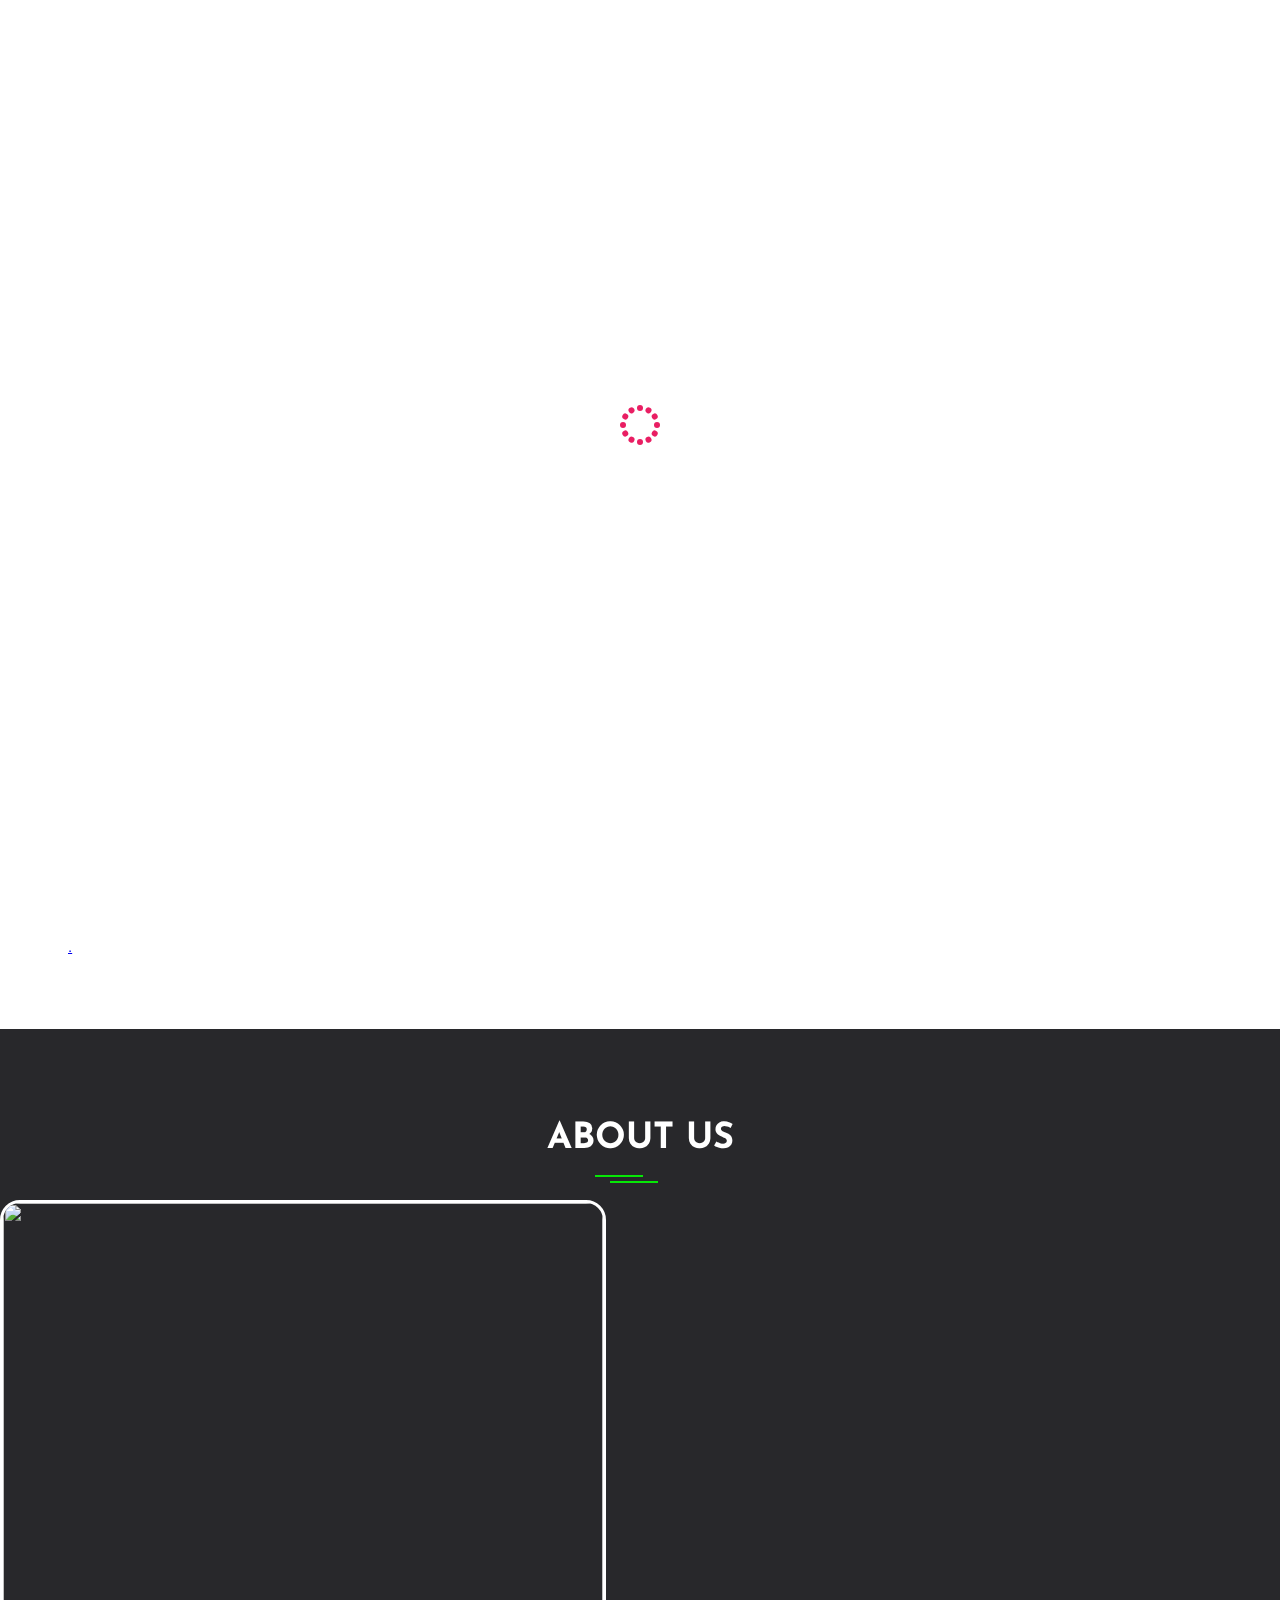
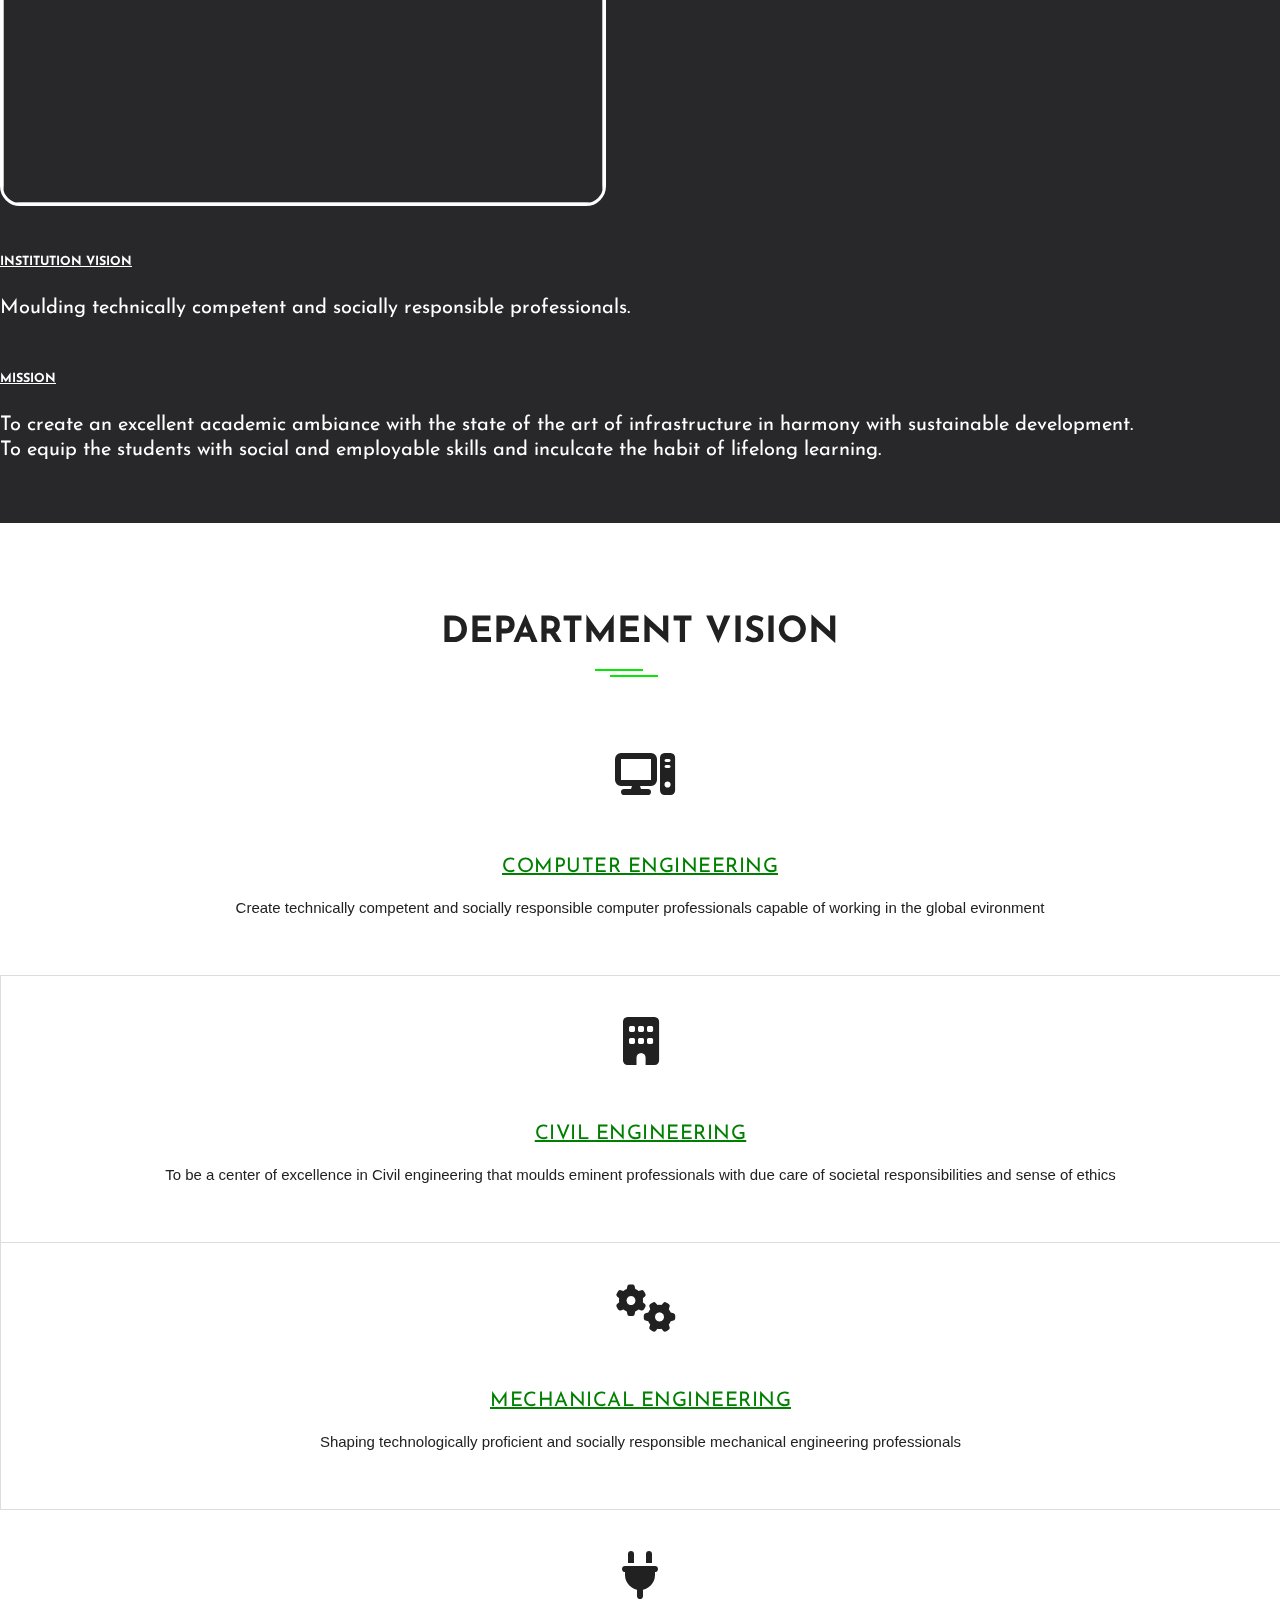
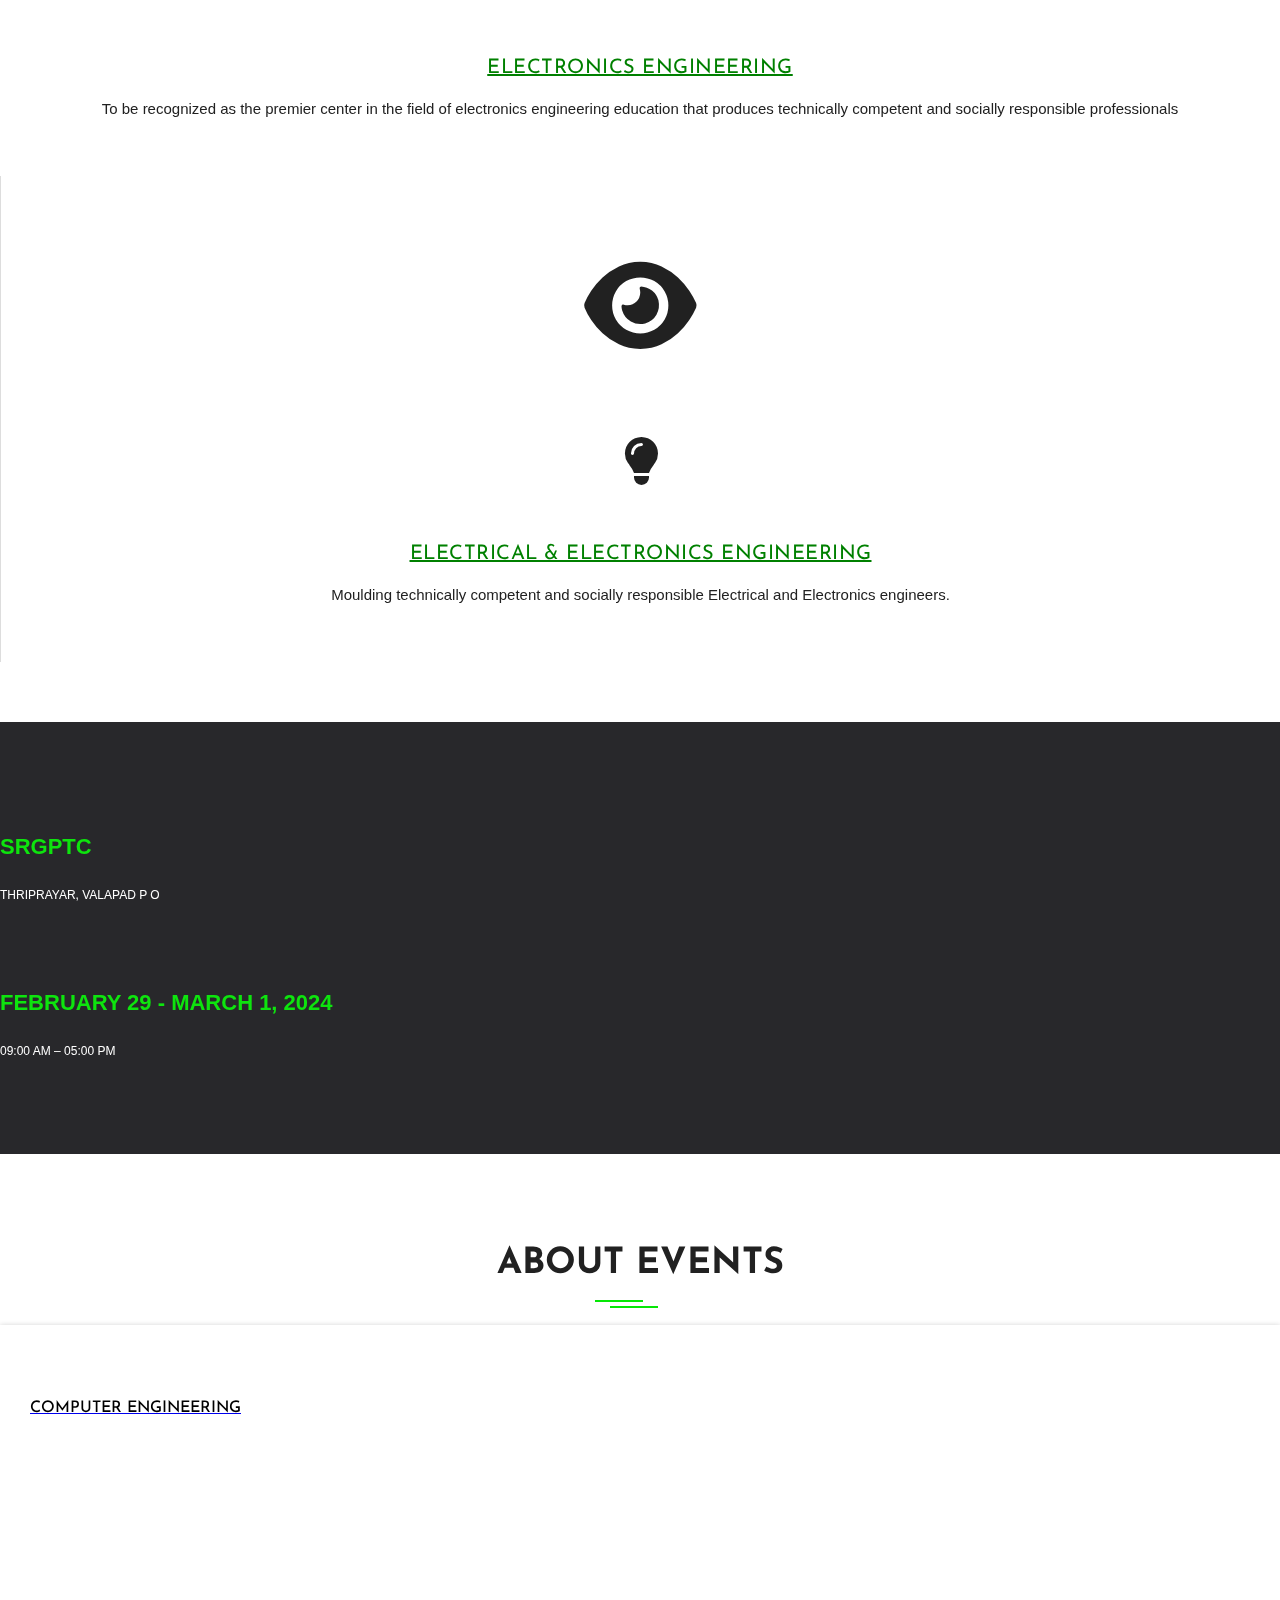
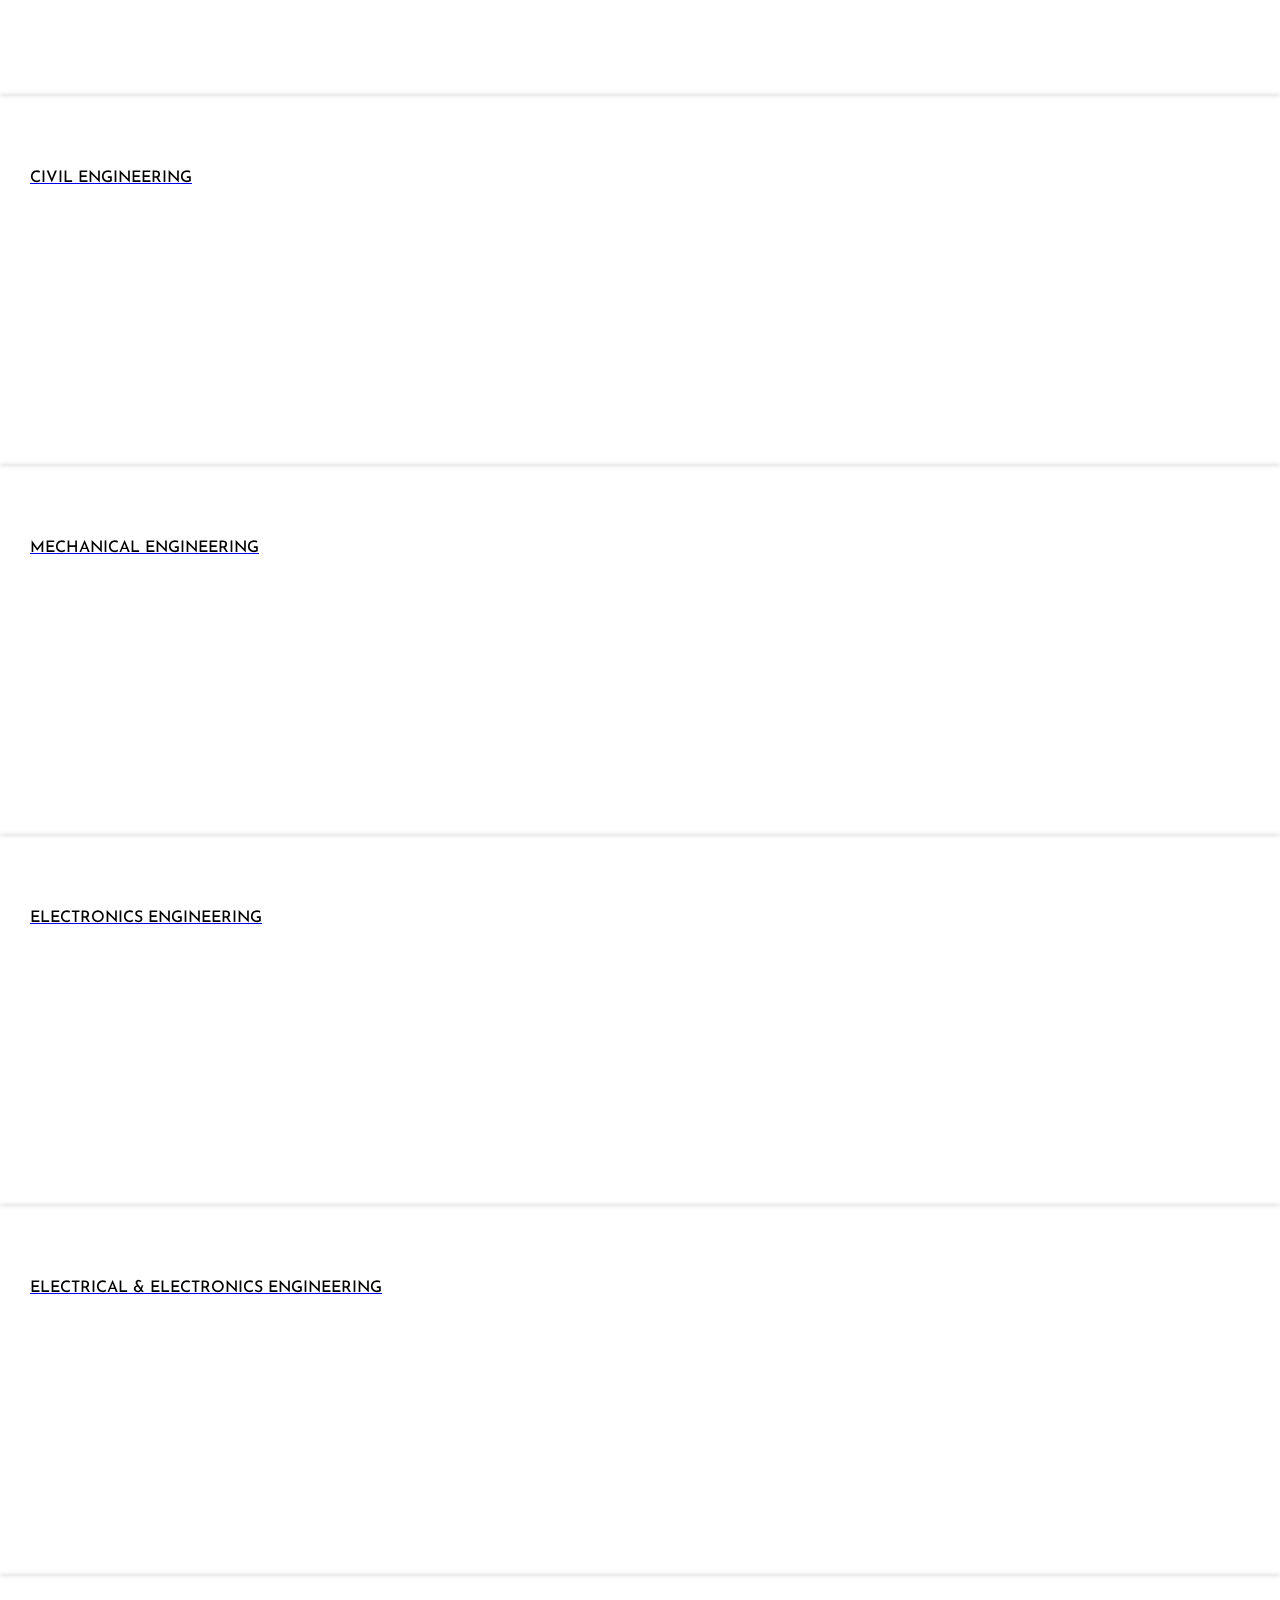
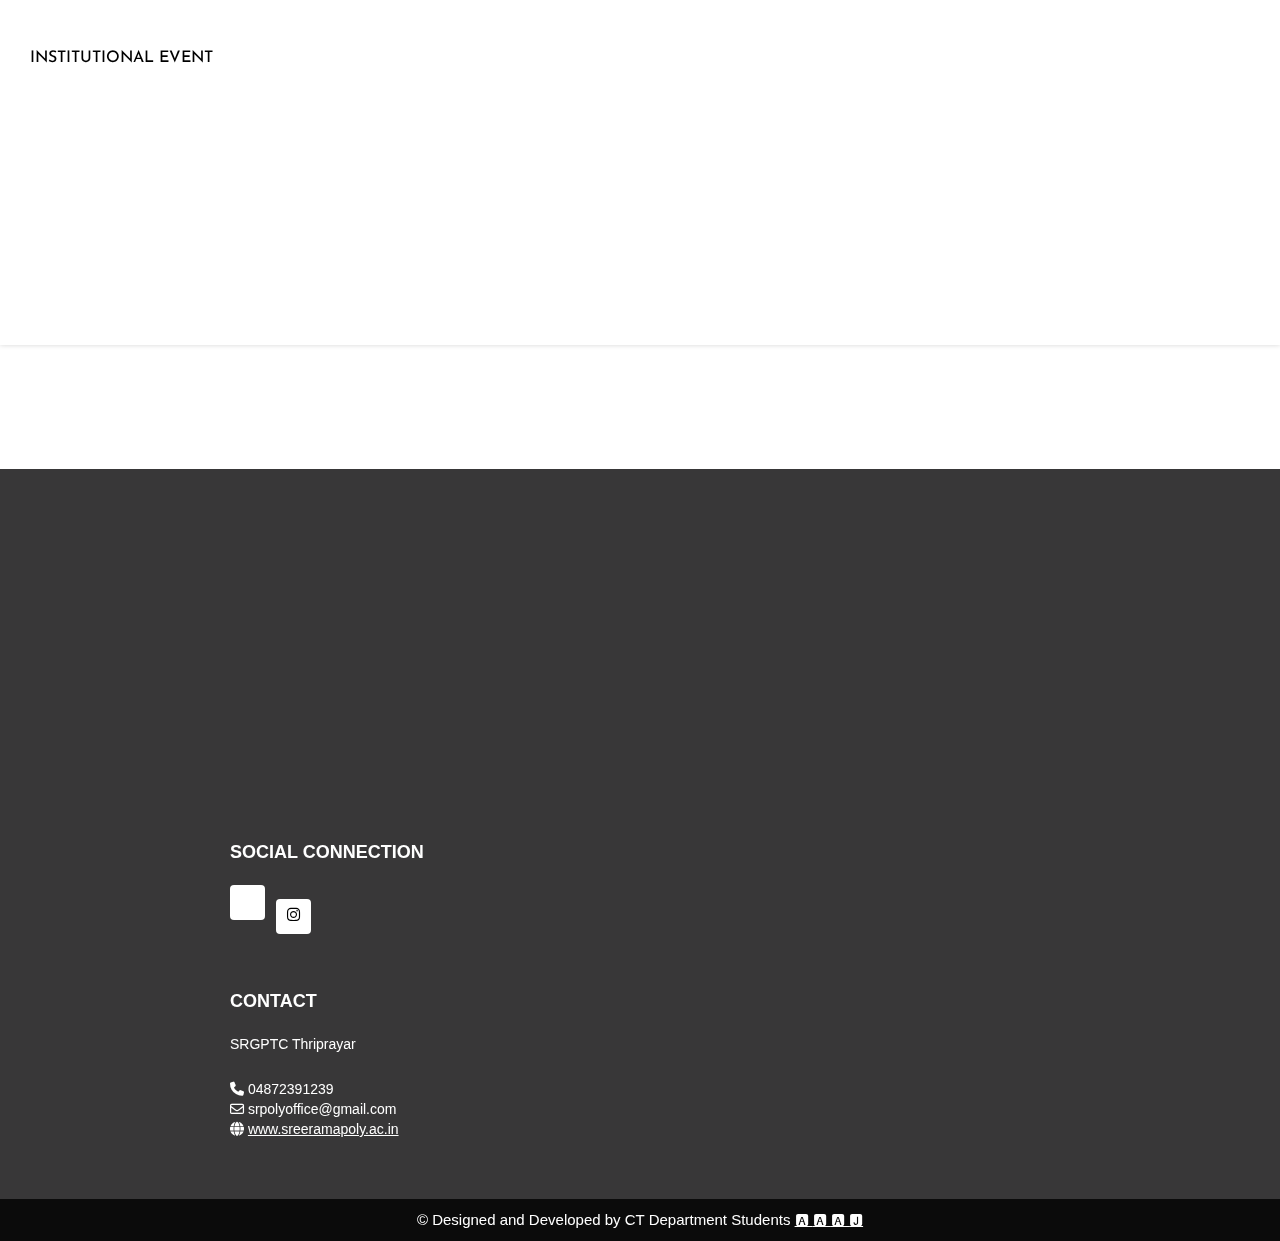
==== commit 0b1ceee1: "Add files via upload" ====
--- a/index.html
+++ b/index.html
@@ -4,8 +4,8 @@
     <!-- Required meta tags -->
     <meta charset="utf-8">
     <meta name="viewport" content="width=device-width, initial-scale=1, shrink-to-fit=no">
-
-    <title>Abinitio 2K24</title>
+    <link rel="shortcut icon" type="x-icon" href="assets/img/about/type.jpg">
+    <title>Sreeramatecfest 2K24</title>
 
     <!-- Bootstrap CSS -->
     <link rel="stylesheet" type="text/css" href="assets/css/bootstrap.min.css" >
@@ -136,8 +136,8 @@
             <div class="heading-count">
               <h2 class="wow fadeInDown" data-wow-delay="0.2s">EVENT STARTS IN </h2>
               <div class="timer">
-                <script src="https://static.elfsight.com/platform/platform.js" data-use-service-core defer></script>
-<div class="elfsight-app-ce93bc02-f24c-4595-971c-3be0f6fdb427" data-elfsight-app-lazy></div>
+                <script src="https://cdn.logwork.com/widget/countdown.js"></script>
+                <a href="https://logwork.com/countdown-4bsz" class="countdown-timer" data-timezone="Asia/Kolkata" data-date="2024-02-29 20:20">.</a>
     </div>
             </div>
           </div>
@@ -350,9 +350,9 @@
           </div>
           <div class="col-xs-12 col-md-6 col-lg-4">
             <div class="about-item">
-             <img class="img-fluid" src="assets/img/about/elec.jpg" onclick="alert('Currently not available')"  alt="">
+            <a href="eee.html"> <img class="img-fluid" src="assets/img/about/elec.jpg"   alt=""></a>
               <div class="about-text">
-                <h3 onclick="alert('Currently not available')" >ELECTRICAL & ELECTRONICS ENGINEERING</h3>
+                <a href="eee.html"><h3>ELECTRICAL & ELECTRONICS ENGINEERING</h3></a>
                
                 
               </div>
@@ -505,6 +505,9 @@
           .acin{
             color: white;
           }
+          #social{
+            margin-top: 50px;
+          }
         </style>
         
           <div id="foot" class="col-md-6 col-lg-3 col-sm-6 col-xs-12 wow fadeInUp" data-wow-delay="0.4s">
@@ -518,7 +521,7 @@
           </div>
           <div  id="foot2" class="col-md-6 col-lg-3 col-sm- col-xs-12 wow fadeInUp" data-wow-delay="0.4s">
             <div class="widget">
-              <h5 class="widget-title">SOCIAL CONNECTION</h5>
+              <h5 class="widget-title" id="social">SOCIAL CONNECTION</h5>
               <ul class="footer-social">
                 <li><a class="facebook" href="https://www.facebook.com/srgptc/"><i class="lni-facebook-filled"></i></a></li>
                 <li><a class="twitter" href="https://www.instagram.com/srgptc/?igsh=MTl0MzJ5bW9sdnE0ZA%3D%3D"><i class="fa-brands fa-instagram"></i></a></li>
@@ -545,7 +548,10 @@
         <div class="row">
           <div class="col-md-12">
             <div class="site-info">
-              <p>© Designed and Developed by Computer Department Students <a  href="" rel="nofollow">AAAJ</a></p>
+              <p>© Designed and Developed by CT Department Students <a  href="https://www.instagram.com/_ntony_m_l?igsh=bnQ5NmI4ZjR3NGE2" rel="nofollow">  🅰   </a>
+                <a  href="https://www.instagram.com/_athidev_k_s_?igsh=MTBsdDB1eDBtbjhxaA==" rel="nofollow">🅰   </a>
+                <a  href="https://www.instagram.com/jstt_ayyoob?igsh=MXVrYWJ2d3V6OHh2Zw==" rel="nofollow">🅰   </a>
+                <a  href="https://www.instagram.com/jishilkrishna?igsh=MXI0anIzeGJiN2Eweg==" rel="nofollow">🅹</a></p>
             </div>      
           </div>
         </div>
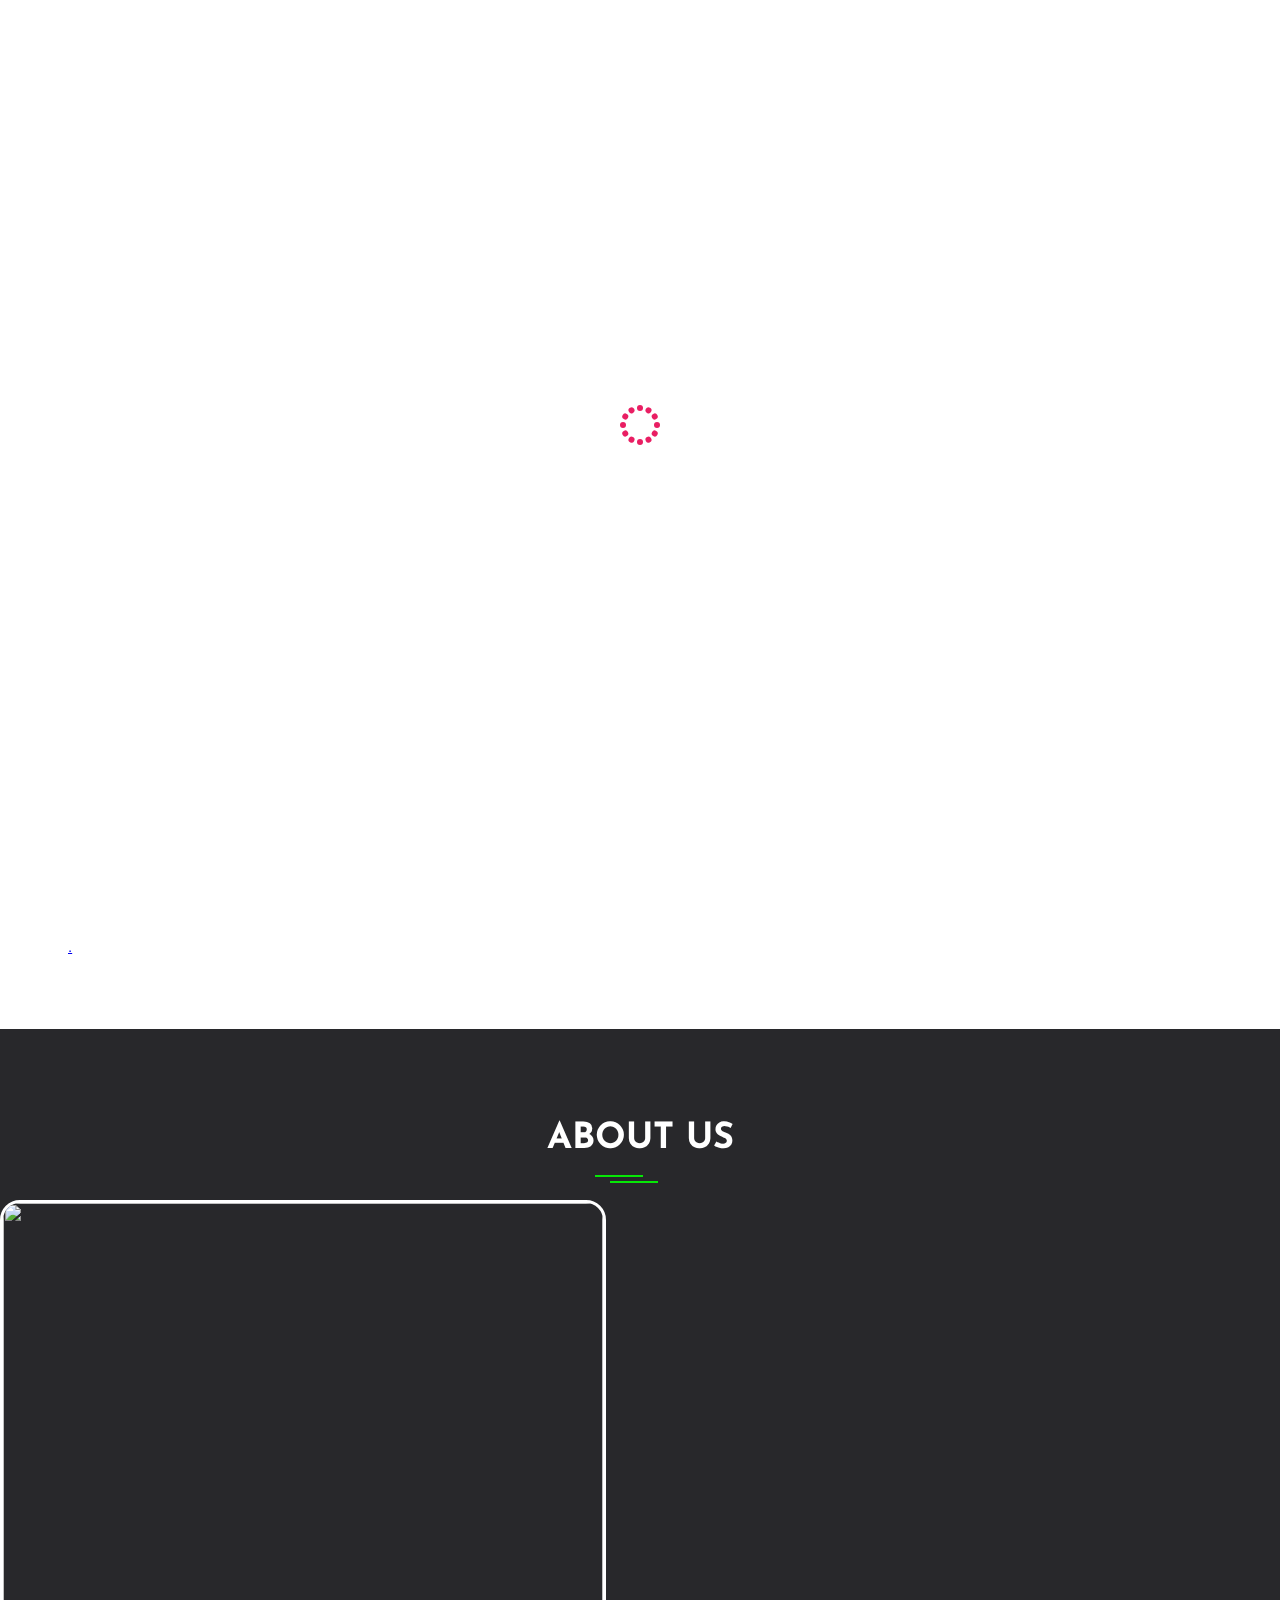
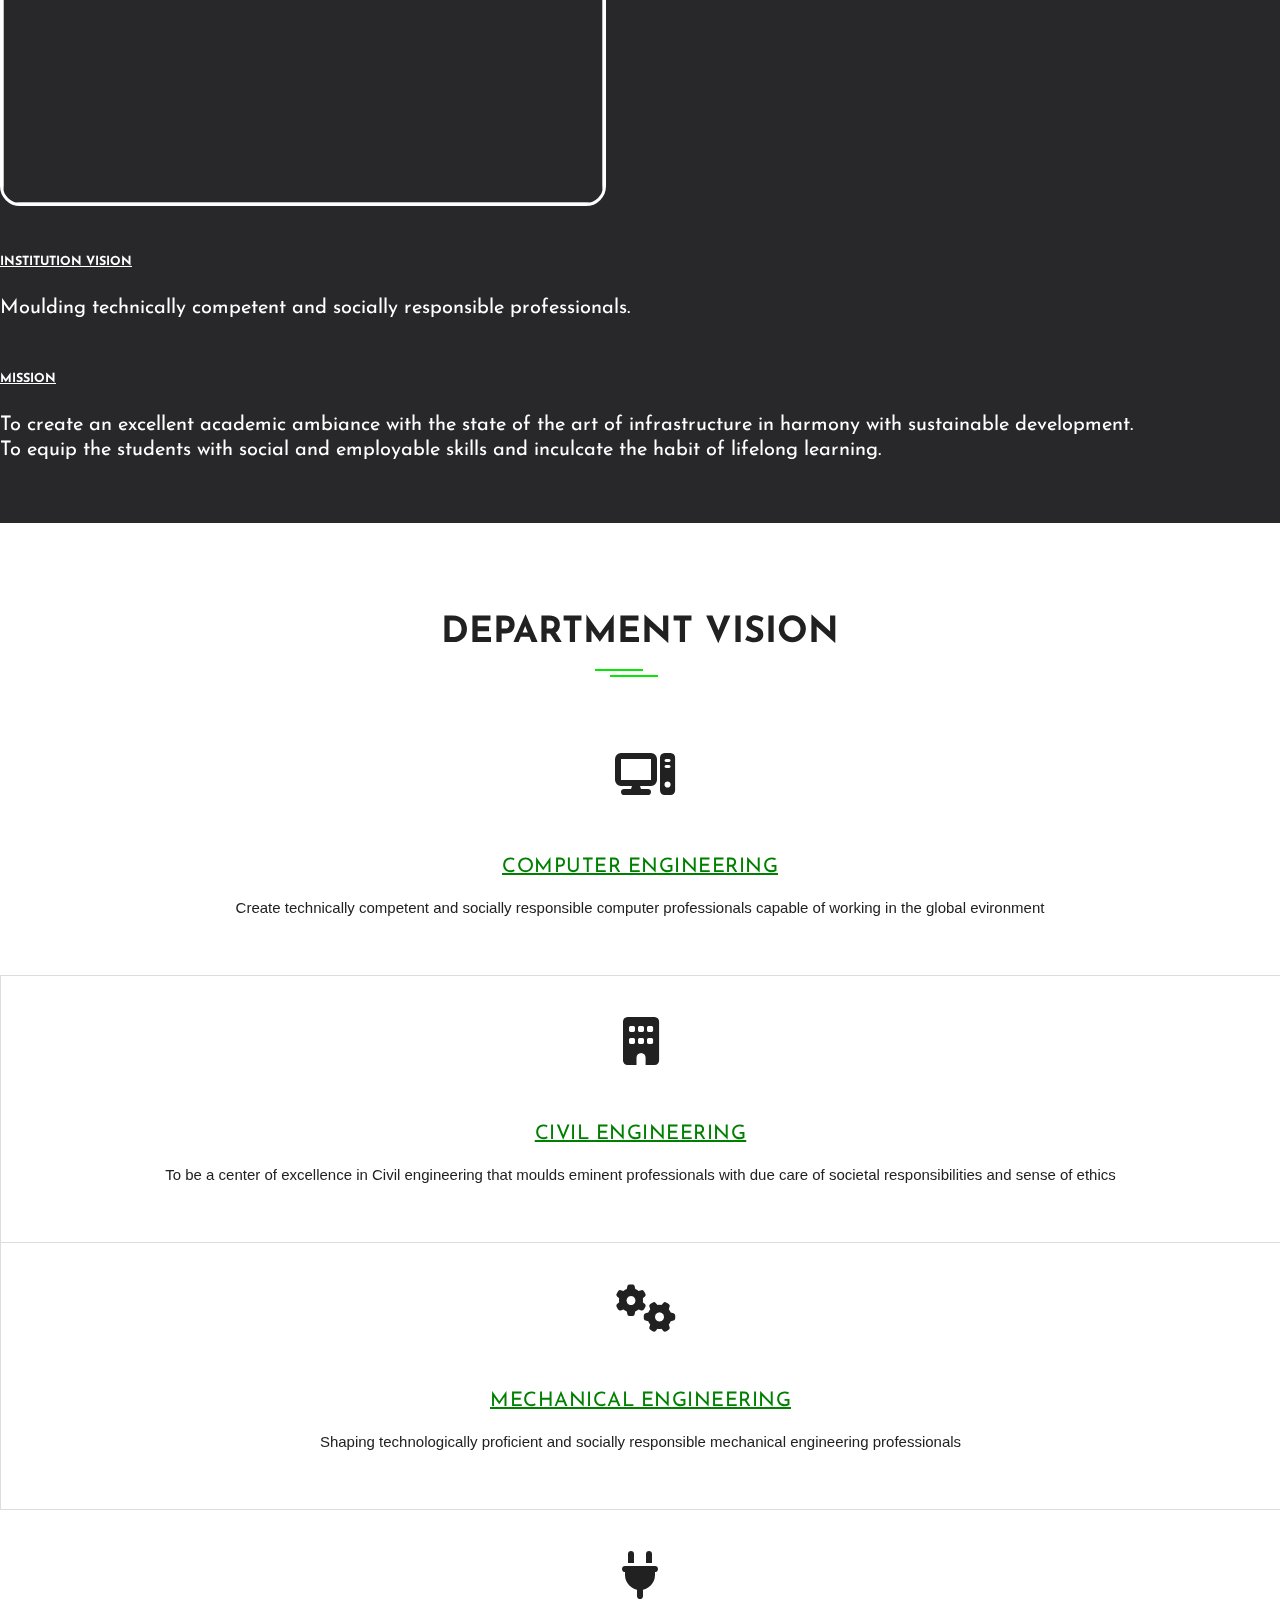
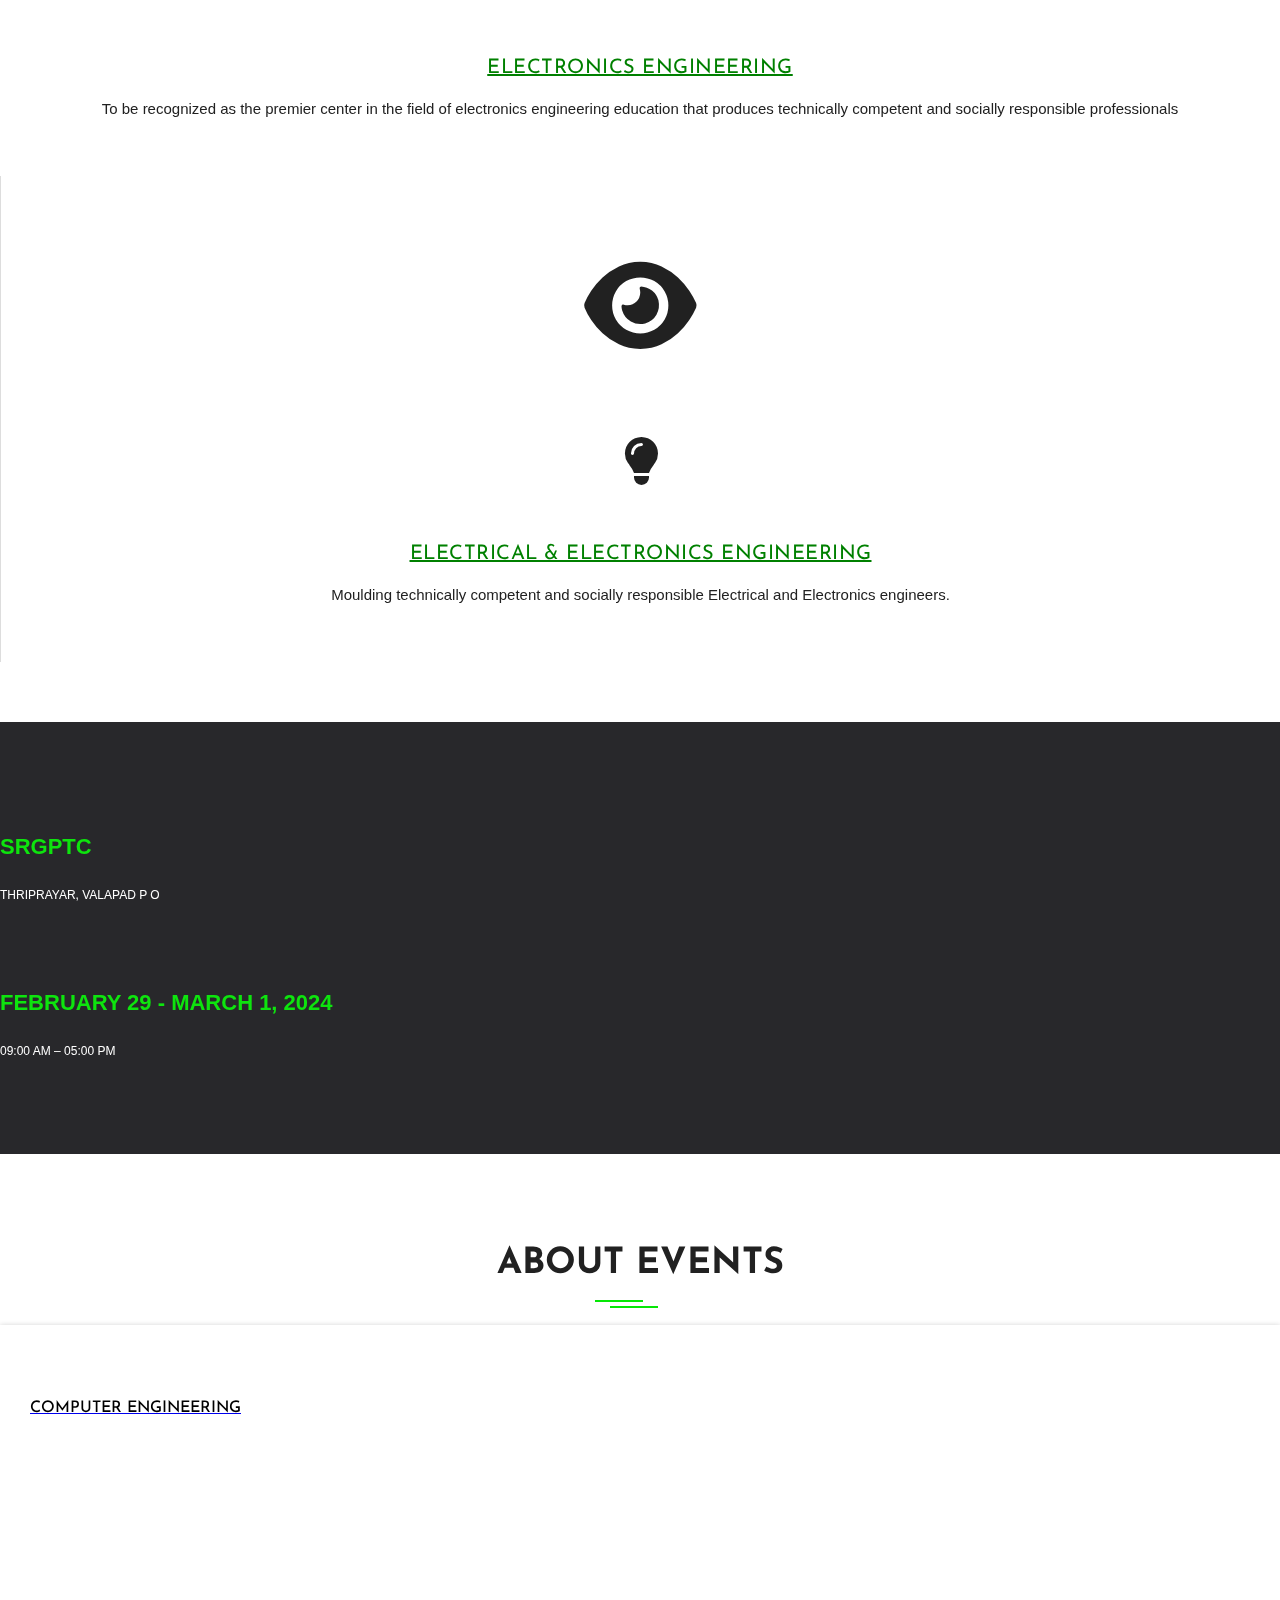
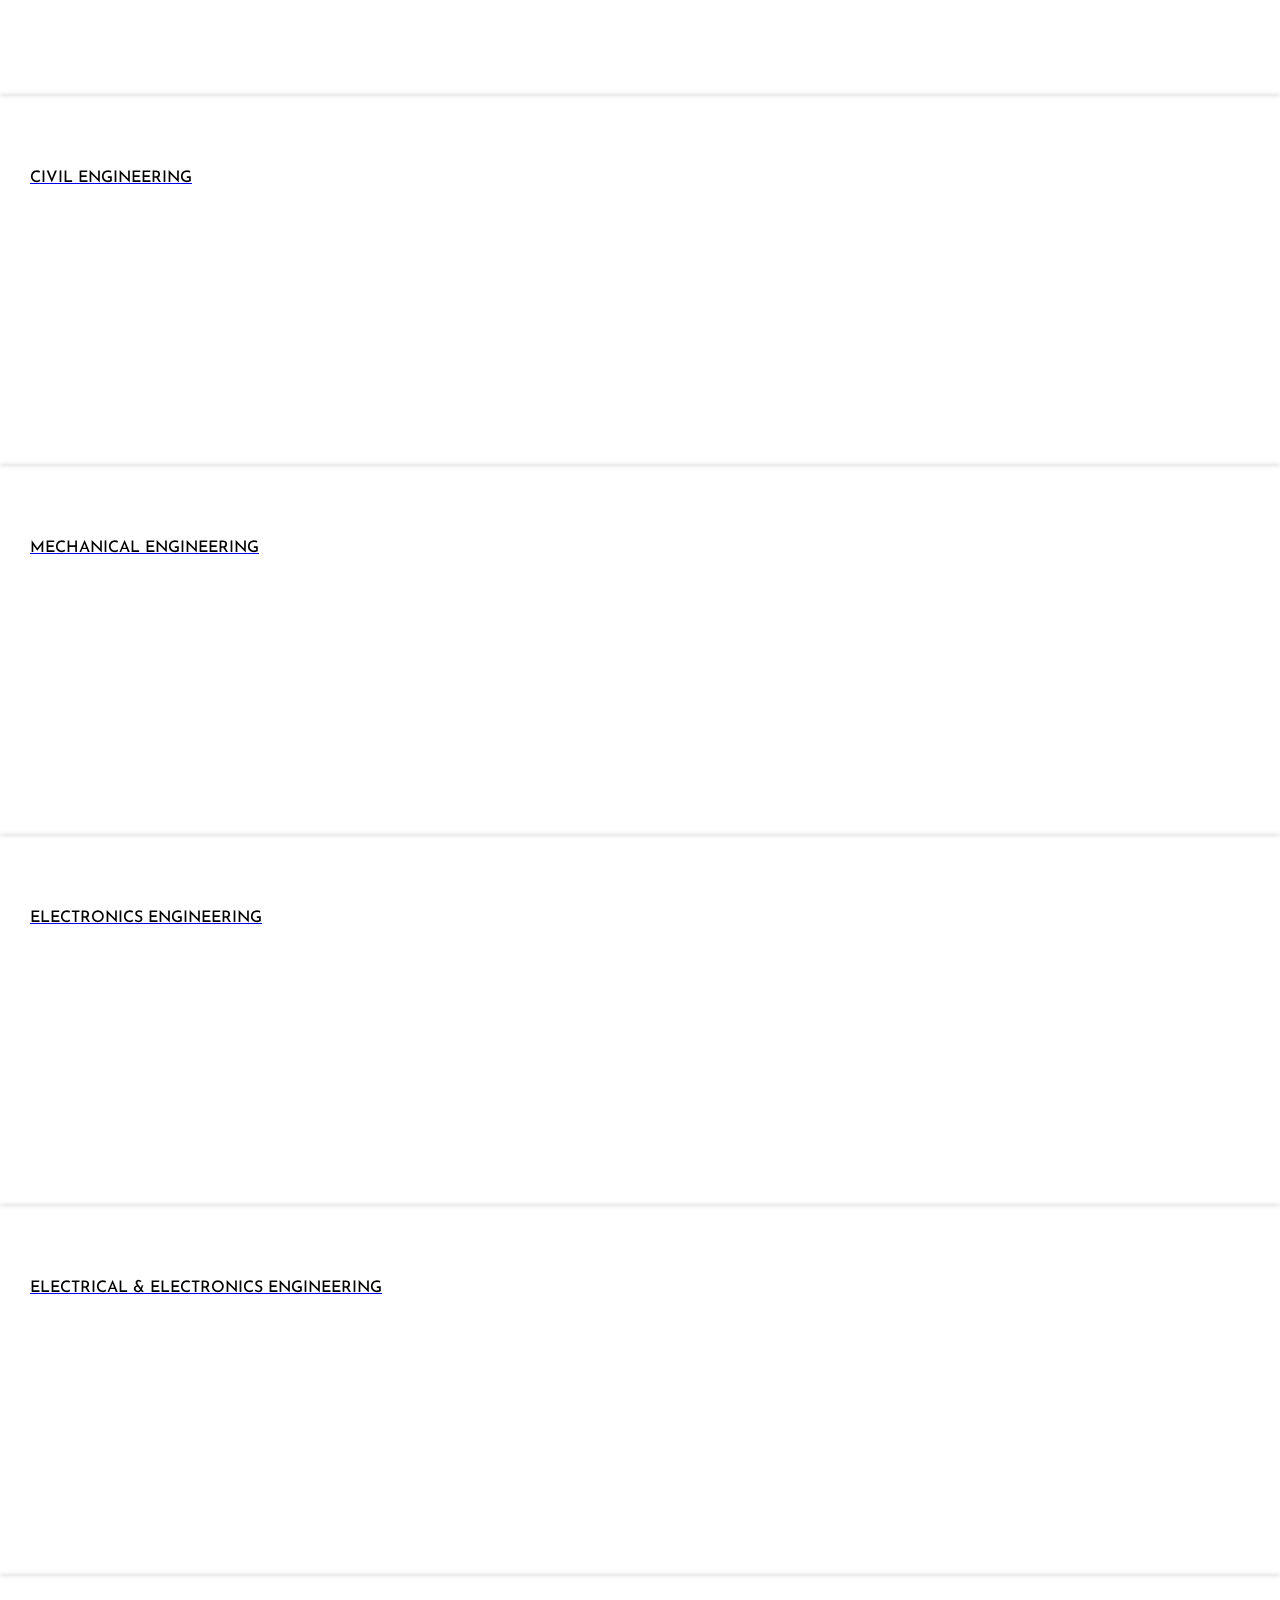
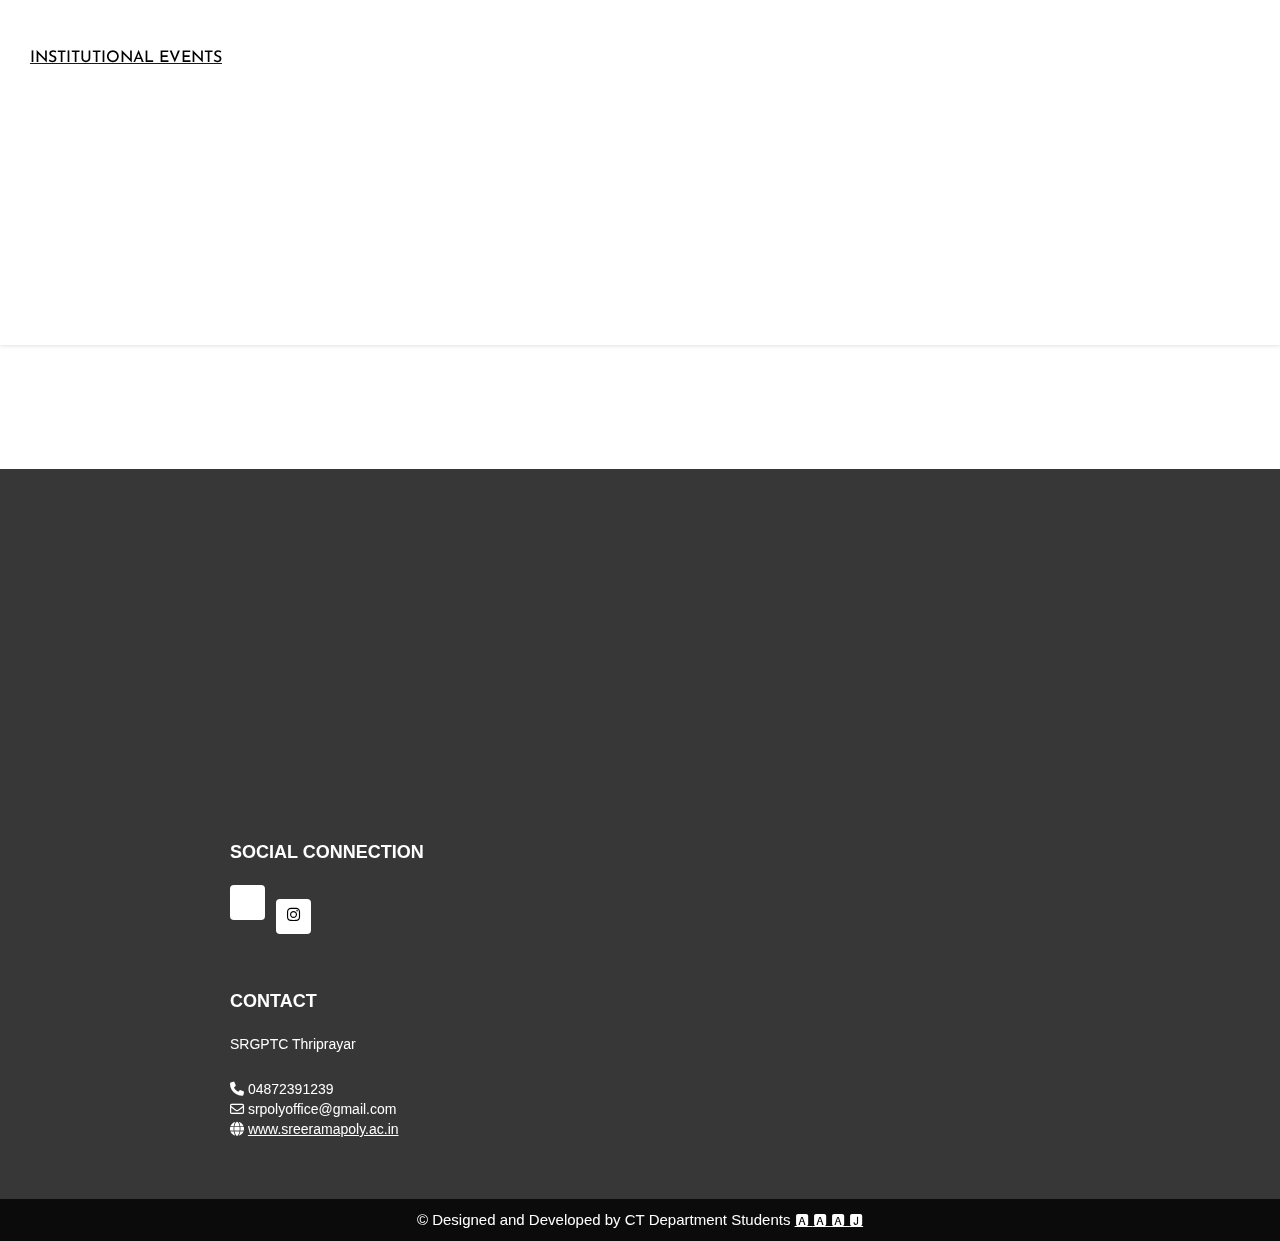
==== commit 146c08b1: "Add files via upload" ====
--- a/index.html
+++ b/index.html
@@ -360,10 +360,9 @@
           </div>
           <div class="col-xs-12 col-md-6 col-lg-4">
             <div class="about-item">
-              <img class="img-fluid" src="assets/img/about/gen.jpg" onclick="alert('Currently not available')"  alt="">
+              <a href="institution.html"><img class="img-fluid" src="assets/img/about/gen.jpg"  alt=""></a>
               <div class="about-text">
-                <h3 onclick="alert('Currently not available')" >INSTITUTIONAL EVENT</h3>
-                
+                <a href="institution.html"><h3>INSTITUTIONAL EVENTS</h3></a>               
                 
               </div>
             </div>
